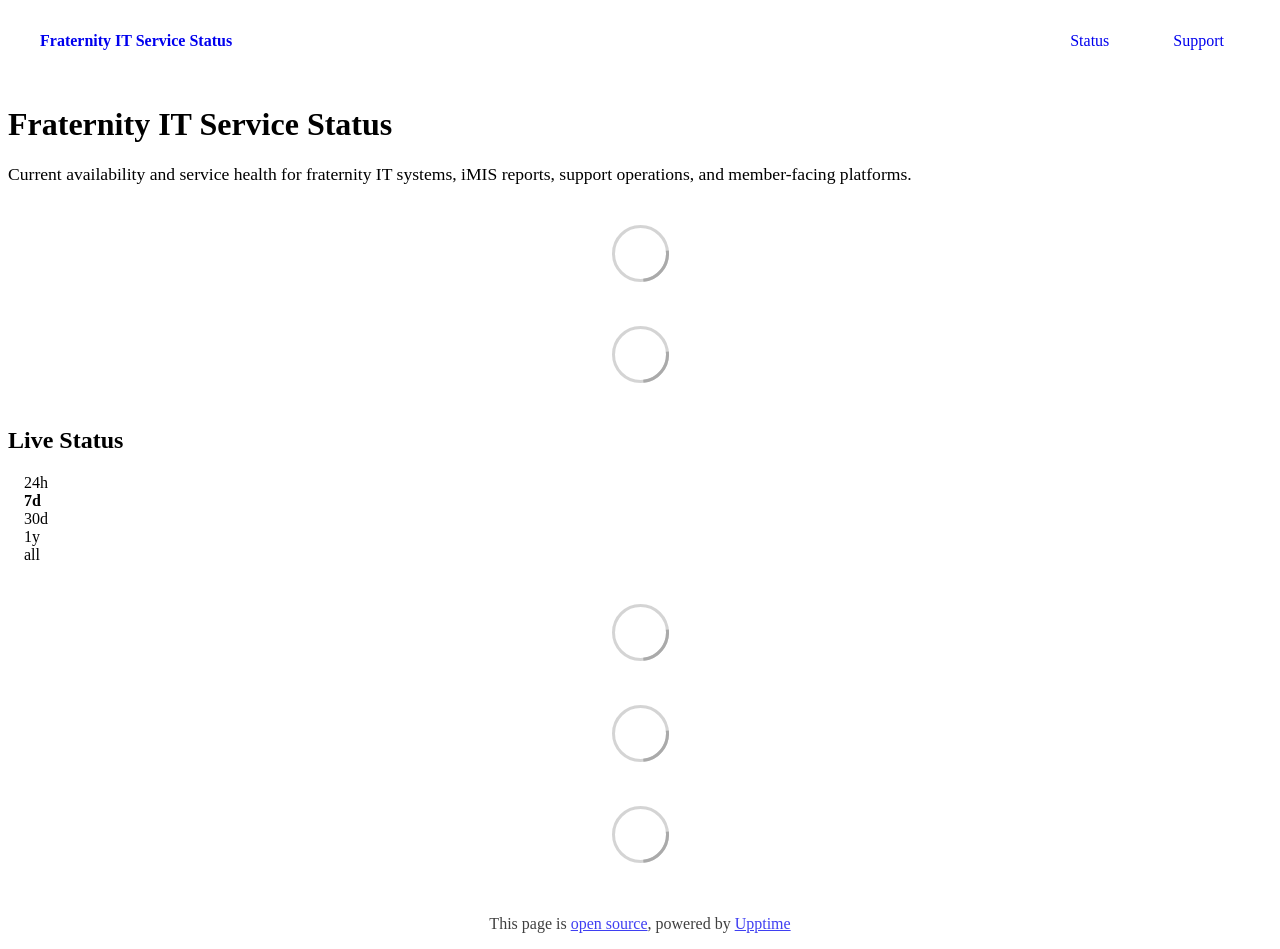
==== index.html @ b0b0da77 "deploy: 42bf5e25faa281d0a5c198d85dedfeb4c3e6a55b" ====
<!DOCTYPE html> <html lang=en> <head> <meta charset=utf-8> <meta content="width=device-width,initial-scale=1" name=viewport> <meta content=#333333 name=theme-color> <base href=/ > <link href=manifest.json rel=manifest crossorigin=use-credentials> <script>__SAPPER__={baseUrl:"",preloaded:[void 0,{}]};if('serviceWorker' in navigator)navigator.serviceWorker.register('/service-worker.js');(function(){try{eval("async function x(){}");var main="/client/client.2b1cb6ec.js"}catch(e){main="/client/legacy/client.906fc5ec.js"};var s=document.createElement("script");try{new Function("if(0)import('')")();s.src=main;s.type="module";s.crossOrigin="use-credentials";}catch(e){s.src="/client/shimport@2.0.5.js";s.setAttribute("data-main",main);}document.head.appendChild(s);}());</script> <link href=client/client-31a52aa5.css rel=stylesheet><link href=client/createOctokit-a85f76c7.css rel=stylesheet><link href=client/index-b0b6455a.css rel=stylesheet> <title>Fraternity IT Service Status</title> <script>// If `prefers-color-scheme` is not supported, fall back to light mode.
      // In this case, light.css will be downloaded with `highest` priority.
      if (typeof window !== "undefined" && typeof document !== "undefined" && "matchMedia" in window && window.matchMedia('(prefers-color-scheme: dark)').media === 'not all') {
        document.documentElement.style.display = 'none';
        document.head.insertAdjacentHTML(
          'beforeend',
          '<link rel="stylesheet" href={`${config.path}/themes/light.css`} onload="document.documentElement.style.display = \'\'">',
        );
      } </script> <link href=https://status.wrmj.io/themes/light.css rel=stylesheet media=(prefers-color-scheme:light)> <link href=https://status.wrmj.io/themes/dark.css rel=stylesheet media=(prefers-color-scheme:dark)><link href=https://status.wrmj.io/global.css rel=stylesheet><link href=https://raw.githubusercontent.com/upptime/upptime/master/assets/upptime-icon.svg rel=icon type=image/svg><link href=/logo-192.png rel=icon type=image/png> <link href=/client/client.2b1cb6ec.js rel=modulepreload as=script crossorigin=use-credentials><link href=/client/client-31a52aa5.css rel=preload as=style><link href=/client/index.9c7d6148.js rel=modulepreload as=script crossorigin=use-credentials><link href=/client/createOctokit.d3b5c1c7.js rel=modulepreload as=script crossorigin=use-credentials><link href=/client/inject_styles.803b7e80.js rel=modulepreload as=script crossorigin=use-credentials><link href=/client/createOctokit-a85f76c7.css rel=preload as=style><link href=/client/index-b0b6455a.css rel=preload as=style></head> <body> <div id=sapper> <nav class=svelte-a08hsz><div class="svelte-a08hsz container"><div><a href=https://status.wrmj.io class="svelte-a08hsz logo"><img alt="" class=svelte-a08hsz src=https://oppf.org/wp-content/uploads/oppf-shield-web-2.png> <div>Fraternity IT Service Status</div></a></div> <ul class=svelte-a08hsz><li><a href=/ class=svelte-a08hsz target=_self aria-current=page>Status</a> <li><a href=mailto:it-support@wrmj.io class=svelte-a08hsz target=_self>Support</a> </li> </ul></div> </nav> <main class=container> <header class=svelte-ngkazm><h1>Fraternity IT Service Status</h1> <p class="svelte-ngkazm lead">Current availability and service health for fraternity IT systems, iMIS reports, support operations, and member-facing platforms.</header> <section class=svelte-8lnl4f><div class="svelte-68jxue loading"><svg class=svelte-68jxue height=38 stroke=#aaa width=38 xmlns=http://www.w3.org/2000/svg><g fill=none fill-rule=evenodd><g stroke-width=2 transform="translate(1 1)"><circle cx=18 cy=18 r=18 stroke-opacity=.5></circle><path d="M36 18c0-9.94-8.06-18-18-18"><animateTransform attributeName=transform dur=1s from="0 18 18" repeatCount=indefinite to="360 18 18" type=rotate></animateTransform></path></g></g></svg></div> </section> <section class=svelte-8lnl4f><div class="svelte-68jxue loading"><svg class=svelte-68jxue height=38 stroke=#aaa width=38 xmlns=http://www.w3.org/2000/svg><g fill=none fill-rule=evenodd><g stroke-width=2 transform="translate(1 1)"><circle cx=18 cy=18 r=18 stroke-opacity=.5></circle><path d="M36 18c0-9.94-8.06-18-18-18"><animateTransform attributeName=transform dur=1s from="0 18 18" repeatCount=indefinite to="360 18 18" type=rotate></animateTransform></path></g></g></svg></div> </section> <div class="svelte-fqsq6s f changed"><h2>Live Status</h2> <form class="svelte-fqsq6s f r"><div><input class=svelte-fqsq6s id=data_day name=d type=radio value=day><label class=svelte-fqsq6s for=data_day>24h</label></div> <div><input class=svelte-fqsq6s id=data_week name=d type=radio value=week checked><label class=svelte-fqsq6s for=data_week>7d</label></div> <div><input class=svelte-fqsq6s id=data_month name=d type=radio value=month><label class=svelte-fqsq6s for=data_month>30d</label></div> <div><input class=svelte-fqsq6s id=data_year name=d type=radio value=year><label class=svelte-fqsq6s for=data_year>1y</label></div> <div><input class=svelte-fqsq6s id=data_all name=d type=radio value=all><label class=svelte-fqsq6s for=data_all>all</label></div></form></div> <section class="svelte-fqsq6s live-status"><div class="svelte-68jxue loading"><svg class=svelte-68jxue height=38 stroke=#aaa width=38 xmlns=http://www.w3.org/2000/svg><g fill=none fill-rule=evenodd><g stroke-width=2 transform="translate(1 1)"><circle cx=18 cy=18 r=18 stroke-opacity=.5></circle><path d="M36 18c0-9.94-8.06-18-18-18"><animateTransform attributeName=transform dur=1s from="0 18 18" repeatCount=indefinite to="360 18 18" type=rotate></animateTransform></path></g></g></svg></div> </section> <section><div class="svelte-68jxue loading"><svg class=svelte-68jxue height=38 stroke=#aaa width=38 xmlns=http://www.w3.org/2000/svg><g fill=none fill-rule=evenodd><g stroke-width=2 transform="translate(1 1)"><circle cx=18 cy=18 r=18 stroke-opacity=.5></circle><path d="M36 18c0-9.94-8.06-18-18-18"><animateTransform attributeName=transform dur=1s from="0 18 18" repeatCount=indefinite to="360 18 18" type=rotate></animateTransform></path></g></g></svg></div> </section> <section><div class="svelte-68jxue loading"><svg class=svelte-68jxue height=38 stroke=#aaa width=38 xmlns=http://www.w3.org/2000/svg><g fill=none fill-rule=evenodd><g stroke-width=2 transform="translate(1 1)"><circle cx=18 cy=18 r=18 stroke-opacity=.5></circle><path d="M36 18c0-9.94-8.06-18-18-18"><animateTransform attributeName=transform dur=1s from="0 18 18" repeatCount=indefinite to="360 18 18" type=rotate></animateTransform></path></g></g></svg></div></section></main> <footer class=svelte-jbr799><p>This page is <a href=https://github.com/OPPF-IHQ-IT/systems-status>open source</a>, powered by <a href=https://upptime.js.org>Upptime</a></p> </footer></div> <script> try {
        if (typeof window !== "undefined" && window.navigator && navigator.serviceWorker) {
          navigator.serviceWorker.getRegistrations().then(function (registrations) {
            for (let registration of registrations) {
              registration.unregister();
            }
          });
        }
        if (typeof window !== "undefined" && "caches" in window) {
          caches.keys().then(function (keyList) {
            return Promise.all(
              keyList.map(function (key) {
                return caches.delete(key);
              })
            );
          });
        }
      } catch (error) {} </script>
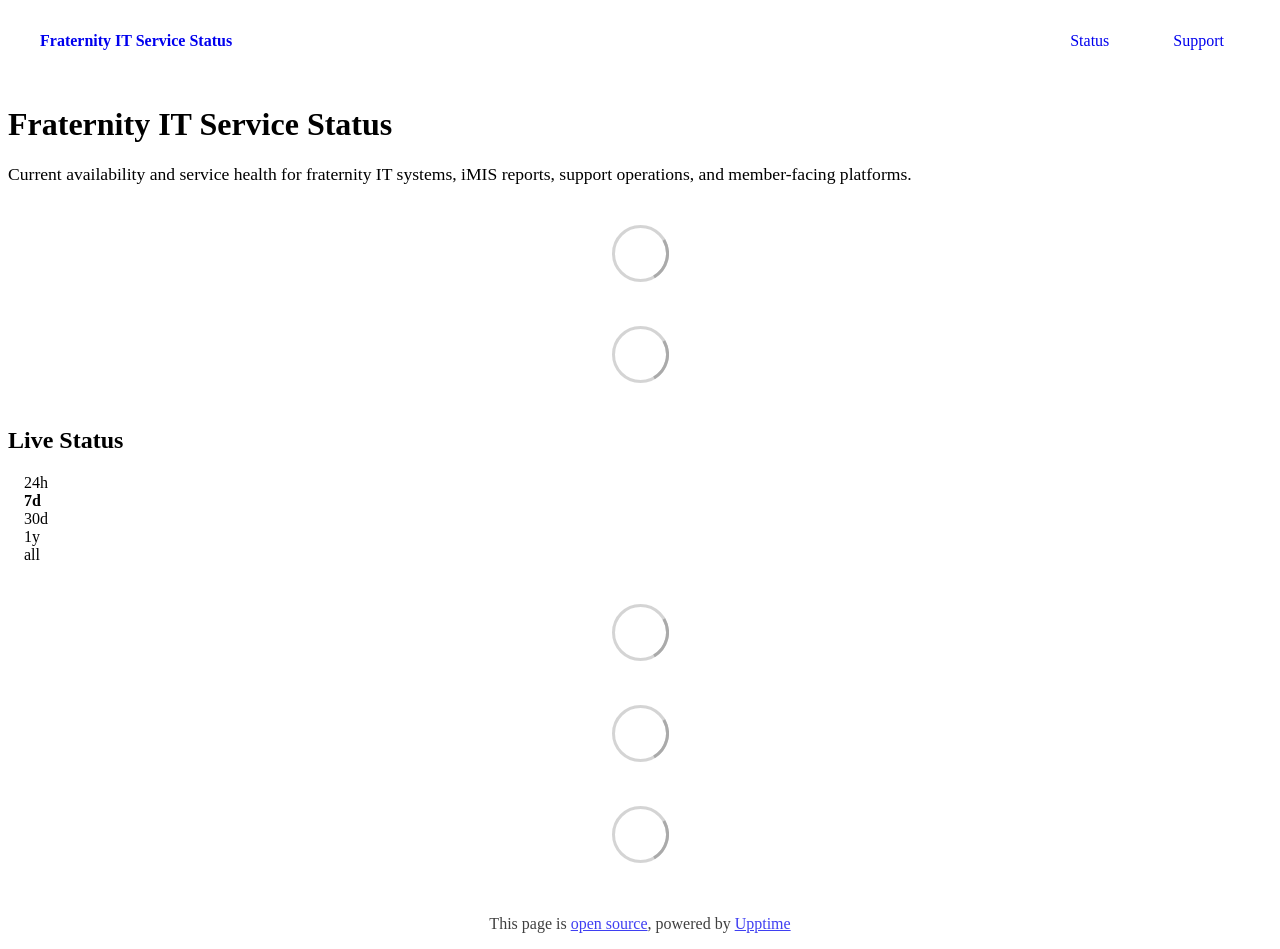
==== commit 5f0dec11: "deploy: ec41c5e2090a59d0e1f7ecd2d993145c31b30491" ====
--- a/index.html
+++ b/index.html
@@ -1,4 +1,4 @@
-<!DOCTYPE html> <html lang=en> <head> <meta charset=utf-8> <meta content="width=device-width,initial-scale=1" name=viewport> <meta content=#333333 name=theme-color> <base href=/ > <link href=manifest.json rel=manifest crossorigin=use-credentials> <script>__SAPPER__={baseUrl:"",preloaded:[void 0,{}]};if('serviceWorker' in navigator)navigator.serviceWorker.register('/service-worker.js');(function(){try{eval("async function x(){}");var main="/client/client.2b1cb6ec.js"}catch(e){main="/client/legacy/client.906fc5ec.js"};var s=document.createElement("script");try{new Function("if(0)import('')")();s.src=main;s.type="module";s.crossOrigin="use-credentials";}catch(e){s.src="/client/shimport@2.0.5.js";s.setAttribute("data-main",main);}document.head.appendChild(s);}());</script> <link href=client/client-31a52aa5.css rel=stylesheet><link href=client/createOctokit-a85f76c7.css rel=stylesheet><link href=client/index-b0b6455a.css rel=stylesheet> <title>Fraternity IT Service Status</title> <script>// If `prefers-color-scheme` is not supported, fall back to light mode.
+<!DOCTYPE html> <html lang=en> <head> <meta charset=utf-8> <meta content="width=device-width,initial-scale=1" name=viewport> <meta content=#333333 name=theme-color> <base href=/ > <link href=manifest.json rel=manifest crossorigin=use-credentials> <script>__SAPPER__={baseUrl:"",preloaded:[void 0,{}]};if('serviceWorker' in navigator)navigator.serviceWorker.register('/service-worker.js');(function(){try{eval("async function x(){}");var main="/client/client.2b1cb6ec.js"}catch(e){main="/client/legacy/client.a2da4212.js"};var s=document.createElement("script");try{new Function("if(0)import('')")();s.src=main;s.type="module";s.crossOrigin="use-credentials";}catch(e){s.src="/client/shimport@2.0.5.js";s.setAttribute("data-main",main);}document.head.appendChild(s);}());</script> <link href=client/client-31a52aa5.css rel=stylesheet><link href=client/createOctokit-a85f76c7.css rel=stylesheet><link href=client/index-b0b6455a.css rel=stylesheet> <title>Fraternity IT Service Status</title> <script>// If `prefers-color-scheme` is not supported, fall back to light mode.
       // In this case, light.css will be downloaded with `highest` priority.
       if (typeof window !== "undefined" && typeof document !== "undefined" && "matchMedia" in window && window.matchMedia('(prefers-color-scheme: dark)').media === 'not all') {
         document.documentElement.style.display = 'none';
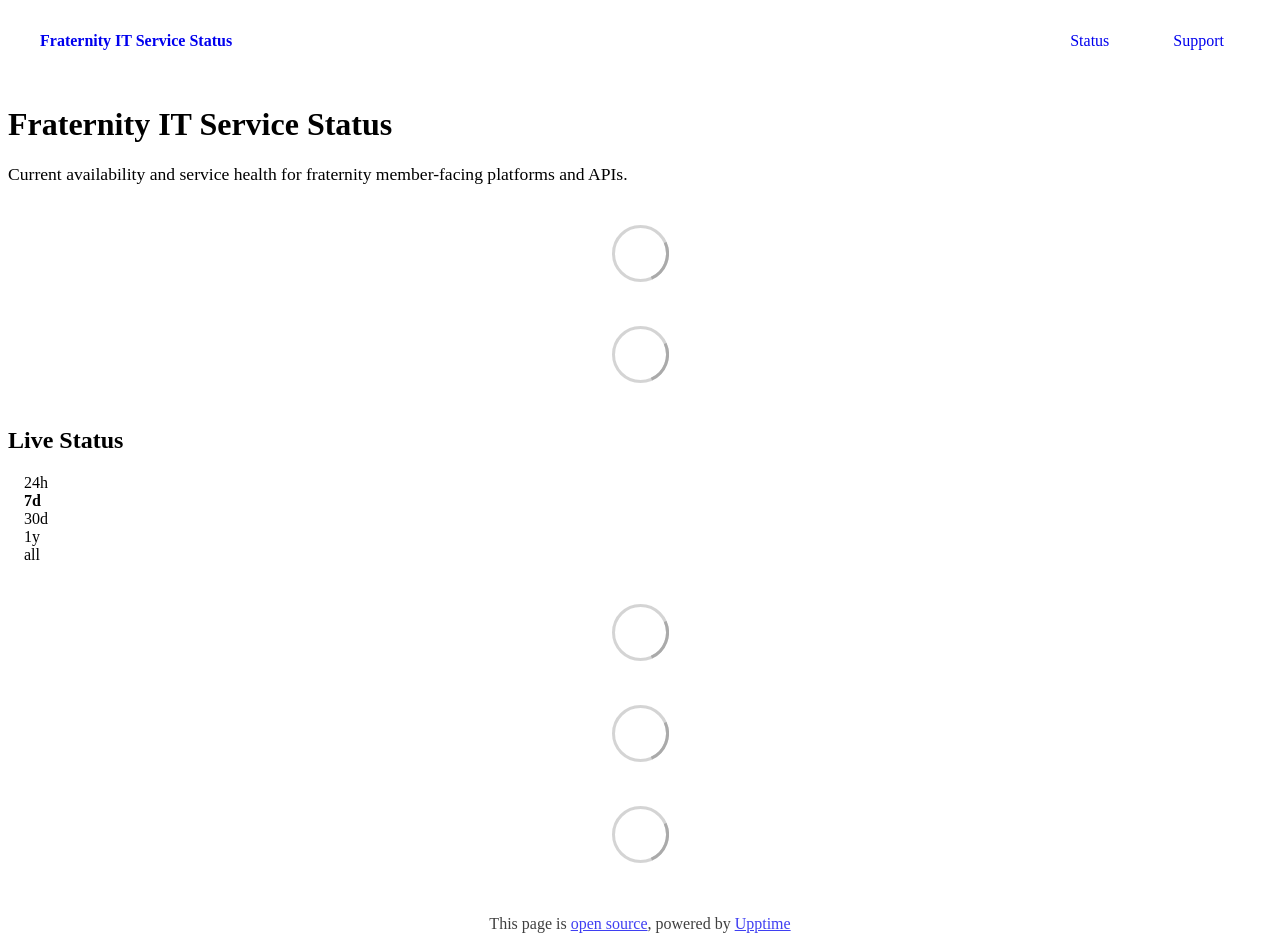
==== commit aaf8bc17: "deploy: 7760c6b9461f5a4e7011f7f55195d3c3cdea0be1" ====
--- a/index.html
+++ b/index.html
@@ -1,4 +1,4 @@
-<!DOCTYPE html> <html lang=en> <head> <meta charset=utf-8> <meta content="width=device-width,initial-scale=1" name=viewport> <meta content=#333333 name=theme-color> <base href=/ > <link href=manifest.json rel=manifest crossorigin=use-credentials> <script>__SAPPER__={baseUrl:"",preloaded:[void 0,{}]};if('serviceWorker' in navigator)navigator.serviceWorker.register('/service-worker.js');(function(){try{eval("async function x(){}");var main="/client/client.2b1cb6ec.js"}catch(e){main="/client/legacy/client.a2da4212.js"};var s=document.createElement("script");try{new Function("if(0)import('')")();s.src=main;s.type="module";s.crossOrigin="use-credentials";}catch(e){s.src="/client/shimport@2.0.5.js";s.setAttribute("data-main",main);}document.head.appendChild(s);}());</script> <link href=client/client-31a52aa5.css rel=stylesheet><link href=client/createOctokit-a85f76c7.css rel=stylesheet><link href=client/index-b0b6455a.css rel=stylesheet> <title>Fraternity IT Service Status</title> <script>// If `prefers-color-scheme` is not supported, fall back to light mode.
+<!DOCTYPE html> <html lang=en> <head> <meta charset=utf-8> <meta content="width=device-width,initial-scale=1" name=viewport> <meta content=#333333 name=theme-color> <base href=/ > <link href=manifest.json rel=manifest crossorigin=use-credentials> <script>__SAPPER__={baseUrl:"",preloaded:[void 0,{}]};if('serviceWorker' in navigator)navigator.serviceWorker.register('/service-worker.js');(function(){try{eval("async function x(){}");var main="/client/client.35278846.js"}catch(e){main="/client/legacy/client.64f7a149.js"};var s=document.createElement("script");try{new Function("if(0)import('')")();s.src=main;s.type="module";s.crossOrigin="use-credentials";}catch(e){s.src="/client/shimport@2.0.5.js";s.setAttribute("data-main",main);}document.head.appendChild(s);}());</script> <link href=client/client-31a52aa5.css rel=stylesheet><link href=client/createOctokit-a85f76c7.css rel=stylesheet><link href=client/index-b0b6455a.css rel=stylesheet> <title>Fraternity IT Service Status</title> <script>// If `prefers-color-scheme` is not supported, fall back to light mode.
       // In this case, light.css will be downloaded with `highest` priority.
       if (typeof window !== "undefined" && typeof document !== "undefined" && "matchMedia" in window && window.matchMedia('(prefers-color-scheme: dark)').media === 'not all') {
         document.documentElement.style.display = 'none';
@@ -6,7 +6,7 @@
           'beforeend',
           '<link rel="stylesheet" href={`${config.path}/themes/light.css`} onload="document.documentElement.style.display = \'\'">',
         );
-      } </script> <link href=https://status.wrmj.io/themes/light.css rel=stylesheet media=(prefers-color-scheme:light)> <link href=https://status.wrmj.io/themes/dark.css rel=stylesheet media=(prefers-color-scheme:dark)><link href=https://status.wrmj.io/global.css rel=stylesheet><link href=https://raw.githubusercontent.com/upptime/upptime/master/assets/upptime-icon.svg rel=icon type=image/svg><link href=/logo-192.png rel=icon type=image/png> <link href=/client/client.2b1cb6ec.js rel=modulepreload as=script crossorigin=use-credentials><link href=/client/client-31a52aa5.css rel=preload as=style><link href=/client/index.9c7d6148.js rel=modulepreload as=script crossorigin=use-credentials><link href=/client/createOctokit.d3b5c1c7.js rel=modulepreload as=script crossorigin=use-credentials><link href=/client/inject_styles.803b7e80.js rel=modulepreload as=script crossorigin=use-credentials><link href=/client/createOctokit-a85f76c7.css rel=preload as=style><link href=/client/index-b0b6455a.css rel=preload as=style></head> <body> <div id=sapper> <nav class=svelte-a08hsz><div class="svelte-a08hsz container"><div><a href=https://status.wrmj.io class="svelte-a08hsz logo"><img alt="" class=svelte-a08hsz src=https://oppf.org/wp-content/uploads/oppf-shield-web-2.png> <div>Fraternity IT Service Status</div></a></div> <ul class=svelte-a08hsz><li><a href=/ class=svelte-a08hsz target=_self aria-current=page>Status</a> <li><a href=mailto:it-support@wrmj.io class=svelte-a08hsz target=_self>Support</a> </li> </ul></div> </nav> <main class=container> <header class=svelte-ngkazm><h1>Fraternity IT Service Status</h1> <p class="svelte-ngkazm lead">Current availability and service health for fraternity IT systems, iMIS reports, support operations, and member-facing platforms.</header> <section class=svelte-8lnl4f><div class="svelte-68jxue loading"><svg class=svelte-68jxue height=38 stroke=#aaa width=38 xmlns=http://www.w3.org/2000/svg><g fill=none fill-rule=evenodd><g stroke-width=2 transform="translate(1 1)"><circle cx=18 cy=18 r=18 stroke-opacity=.5></circle><path d="M36 18c0-9.94-8.06-18-18-18"><animateTransform attributeName=transform dur=1s from="0 18 18" repeatCount=indefinite to="360 18 18" type=rotate></animateTransform></path></g></g></svg></div> </section> <section class=svelte-8lnl4f><div class="svelte-68jxue loading"><svg class=svelte-68jxue height=38 stroke=#aaa width=38 xmlns=http://www.w3.org/2000/svg><g fill=none fill-rule=evenodd><g stroke-width=2 transform="translate(1 1)"><circle cx=18 cy=18 r=18 stroke-opacity=.5></circle><path d="M36 18c0-9.94-8.06-18-18-18"><animateTransform attributeName=transform dur=1s from="0 18 18" repeatCount=indefinite to="360 18 18" type=rotate></animateTransform></path></g></g></svg></div> </section> <div class="svelte-fqsq6s f changed"><h2>Live Status</h2> <form class="svelte-fqsq6s f r"><div><input class=svelte-fqsq6s id=data_day name=d type=radio value=day><label class=svelte-fqsq6s for=data_day>24h</label></div> <div><input class=svelte-fqsq6s id=data_week name=d type=radio value=week checked><label class=svelte-fqsq6s for=data_week>7d</label></div> <div><input class=svelte-fqsq6s id=data_month name=d type=radio value=month><label class=svelte-fqsq6s for=data_month>30d</label></div> <div><input class=svelte-fqsq6s id=data_year name=d type=radio value=year><label class=svelte-fqsq6s for=data_year>1y</label></div> <div><input class=svelte-fqsq6s id=data_all name=d type=radio value=all><label class=svelte-fqsq6s for=data_all>all</label></div></form></div> <section class="svelte-fqsq6s live-status"><div class="svelte-68jxue loading"><svg class=svelte-68jxue height=38 stroke=#aaa width=38 xmlns=http://www.w3.org/2000/svg><g fill=none fill-rule=evenodd><g stroke-width=2 transform="translate(1 1)"><circle cx=18 cy=18 r=18 stroke-opacity=.5></circle><path d="M36 18c0-9.94-8.06-18-18-18"><animateTransform attributeName=transform dur=1s from="0 18 18" repeatCount=indefinite to="360 18 18" type=rotate></animateTransform></path></g></g></svg></div> </section> <section><div class="svelte-68jxue loading"><svg class=svelte-68jxue height=38 stroke=#aaa width=38 xmlns=http://www.w3.org/2000/svg><g fill=none fill-rule=evenodd><g stroke-width=2 transform="translate(1 1)"><circle cx=18 cy=18 r=18 stroke-opacity=.5></circle><path d="M36 18c0-9.94-8.06-18-18-18"><animateTransform attributeName=transform dur=1s from="0 18 18" repeatCount=indefinite to="360 18 18" type=rotate></animateTransform></path></g></g></svg></div> </section> <section><div class="svelte-68jxue loading"><svg class=svelte-68jxue height=38 stroke=#aaa width=38 xmlns=http://www.w3.org/2000/svg><g fill=none fill-rule=evenodd><g stroke-width=2 transform="translate(1 1)"><circle cx=18 cy=18 r=18 stroke-opacity=.5></circle><path d="M36 18c0-9.94-8.06-18-18-18"><animateTransform attributeName=transform dur=1s from="0 18 18" repeatCount=indefinite to="360 18 18" type=rotate></animateTransform></path></g></g></svg></div></section></main> <footer class=svelte-jbr799><p>This page is <a href=https://github.com/OPPF-IHQ-IT/systems-status>open source</a>, powered by <a href=https://upptime.js.org>Upptime</a></p> </footer></div> <script> try {
+      } </script> <link href=https://status.wrmj.io/themes/light.css rel=stylesheet media=(prefers-color-scheme:light)> <link href=https://status.wrmj.io/themes/dark.css rel=stylesheet media=(prefers-color-scheme:dark)><link href=https://status.wrmj.io/global.css rel=stylesheet><link href=https://raw.githubusercontent.com/upptime/upptime/master/assets/upptime-icon.svg rel=icon type=image/svg><link href=/logo-192.png rel=icon type=image/png> <link href=/client/client.35278846.js rel=modulepreload as=script crossorigin=use-credentials><link href=/client/client-31a52aa5.css rel=preload as=style><link href=/client/index.d49873ec.js rel=modulepreload as=script crossorigin=use-credentials><link href=/client/createOctokit.ab8d1c0b.js rel=modulepreload as=script crossorigin=use-credentials><link href=/client/inject_styles.803b7e80.js rel=modulepreload as=script crossorigin=use-credentials><link href=/client/createOctokit-a85f76c7.css rel=preload as=style><link href=/client/index-b0b6455a.css rel=preload as=style></head> <body> <div id=sapper> <nav class=svelte-a08hsz><div class="svelte-a08hsz container"><div><a href=https://status.wrmj.io class="svelte-a08hsz logo"><img alt="" class=svelte-a08hsz src=https://oppf.org/wp-content/uploads/oppf-shield-web-2.png> <div>Fraternity IT Service Status</div></a></div> <ul class=svelte-a08hsz><li><a href=/ class=svelte-a08hsz target=_self aria-current=page>Status</a> <li><a href=mailto:it-support@wrmj.io class=svelte-a08hsz target=_self>Support</a> </li> </ul></div> </nav> <main class=container> <header class=svelte-ngkazm><h1>Fraternity IT Service Status</h1> <p class="svelte-ngkazm lead">Current availability and service health for fraternity member-facing platforms and APIs.</header> <section class=svelte-8lnl4f><div class="svelte-68jxue loading"><svg class=svelte-68jxue height=38 stroke=#aaa width=38 xmlns=http://www.w3.org/2000/svg><g fill=none fill-rule=evenodd><g stroke-width=2 transform="translate(1 1)"><circle cx=18 cy=18 r=18 stroke-opacity=.5></circle><path d="M36 18c0-9.94-8.06-18-18-18"><animateTransform attributeName=transform dur=1s from="0 18 18" repeatCount=indefinite to="360 18 18" type=rotate></animateTransform></path></g></g></svg></div> </section> <section class=svelte-8lnl4f><div class="svelte-68jxue loading"><svg class=svelte-68jxue height=38 stroke=#aaa width=38 xmlns=http://www.w3.org/2000/svg><g fill=none fill-rule=evenodd><g stroke-width=2 transform="translate(1 1)"><circle cx=18 cy=18 r=18 stroke-opacity=.5></circle><path d="M36 18c0-9.94-8.06-18-18-18"><animateTransform attributeName=transform dur=1s from="0 18 18" repeatCount=indefinite to="360 18 18" type=rotate></animateTransform></path></g></g></svg></div> </section> <div class="svelte-fqsq6s f changed"><h2>Live Status</h2> <form class="svelte-fqsq6s f r"><div><input class=svelte-fqsq6s id=data_day name=d type=radio value=day><label class=svelte-fqsq6s for=data_day>24h</label></div> <div><input class=svelte-fqsq6s id=data_week name=d type=radio value=week checked><label class=svelte-fqsq6s for=data_week>7d</label></div> <div><input class=svelte-fqsq6s id=data_month name=d type=radio value=month><label class=svelte-fqsq6s for=data_month>30d</label></div> <div><input class=svelte-fqsq6s id=data_year name=d type=radio value=year><label class=svelte-fqsq6s for=data_year>1y</label></div> <div><input class=svelte-fqsq6s id=data_all name=d type=radio value=all><label class=svelte-fqsq6s for=data_all>all</label></div></form></div> <section class="svelte-fqsq6s live-status"><div class="svelte-68jxue loading"><svg class=svelte-68jxue height=38 stroke=#aaa width=38 xmlns=http://www.w3.org/2000/svg><g fill=none fill-rule=evenodd><g stroke-width=2 transform="translate(1 1)"><circle cx=18 cy=18 r=18 stroke-opacity=.5></circle><path d="M36 18c0-9.94-8.06-18-18-18"><animateTransform attributeName=transform dur=1s from="0 18 18" repeatCount=indefinite to="360 18 18" type=rotate></animateTransform></path></g></g></svg></div> </section> <section><div class="svelte-68jxue loading"><svg class=svelte-68jxue height=38 stroke=#aaa width=38 xmlns=http://www.w3.org/2000/svg><g fill=none fill-rule=evenodd><g stroke-width=2 transform="translate(1 1)"><circle cx=18 cy=18 r=18 stroke-opacity=.5></circle><path d="M36 18c0-9.94-8.06-18-18-18"><animateTransform attributeName=transform dur=1s from="0 18 18" repeatCount=indefinite to="360 18 18" type=rotate></animateTransform></path></g></g></svg></div> </section> <section><div class="svelte-68jxue loading"><svg class=svelte-68jxue height=38 stroke=#aaa width=38 xmlns=http://www.w3.org/2000/svg><g fill=none fill-rule=evenodd><g stroke-width=2 transform="translate(1 1)"><circle cx=18 cy=18 r=18 stroke-opacity=.5></circle><path d="M36 18c0-9.94-8.06-18-18-18"><animateTransform attributeName=transform dur=1s from="0 18 18" repeatCount=indefinite to="360 18 18" type=rotate></animateTransform></path></g></g></svg></div></section></main> <footer class=svelte-jbr799><p>This page is <a href=https://github.com/OPPF-IHQ-IT/systems-status>open source</a>, powered by <a href=https://upptime.js.org>Upptime</a></p> </footer></div> <script> try {
         if (typeof window !== "undefined" && window.navigator && navigator.serviceWorker) {
           navigator.serviceWorker.getRegistrations().then(function (registrations) {
             for (let registration of registrations) {
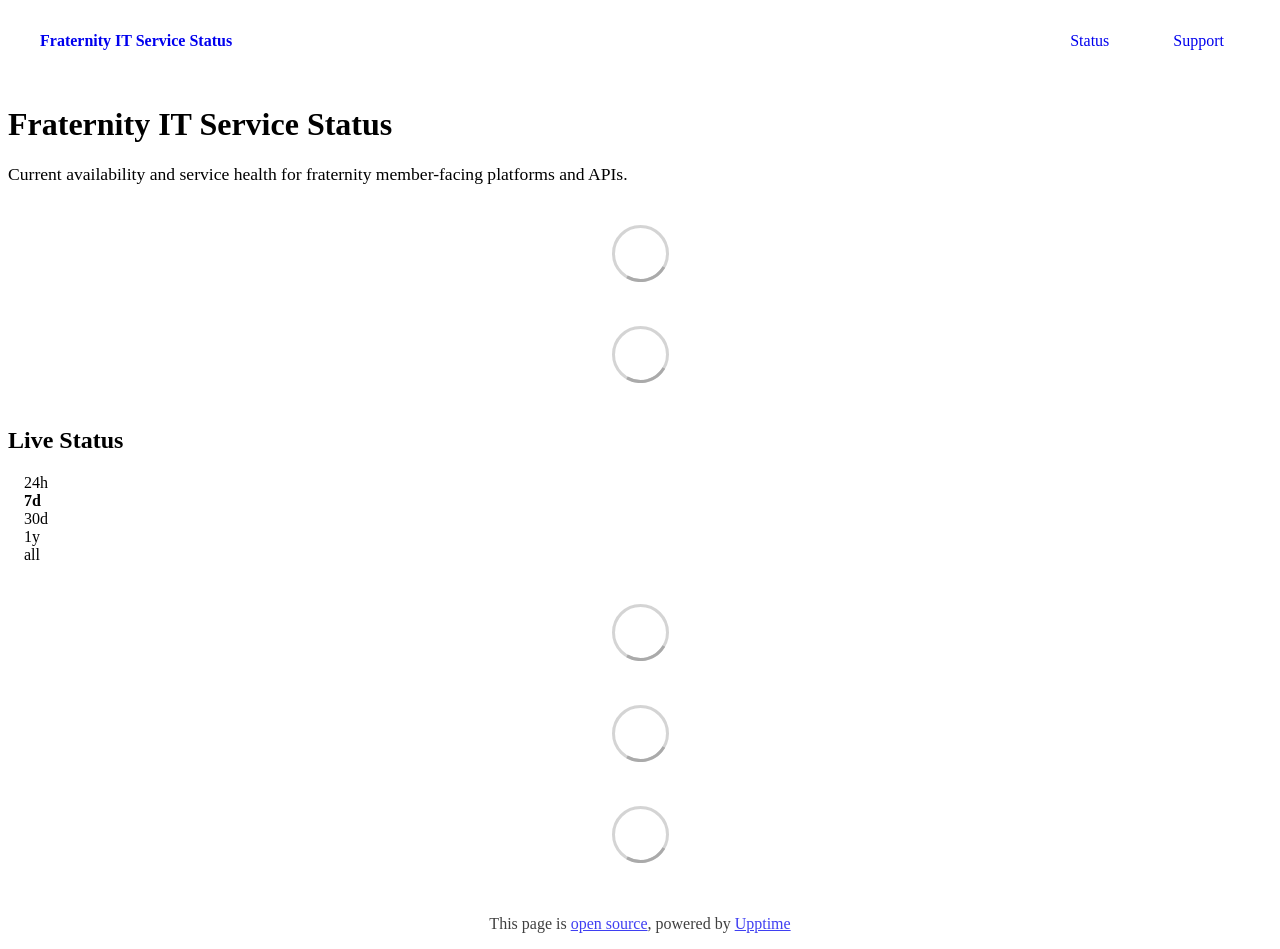
==== commit 65729c8d: "deploy: ec4d8914435dc02981bef9e3e8ec72df1ac60eb3" ====
--- a/index.html
+++ b/index.html
@@ -1,4 +1,4 @@
-<!DOCTYPE html> <html lang=en> <head> <meta charset=utf-8> <meta content="width=device-width,initial-scale=1" name=viewport> <meta content=#333333 name=theme-color> <base href=/ > <link href=manifest.json rel=manifest crossorigin=use-credentials> <script>__SAPPER__={baseUrl:"",preloaded:[void 0,{}]};if('serviceWorker' in navigator)navigator.serviceWorker.register('/service-worker.js');(function(){try{eval("async function x(){}");var main="/client/client.35278846.js"}catch(e){main="/client/legacy/client.64f7a149.js"};var s=document.createElement("script");try{new Function("if(0)import('')")();s.src=main;s.type="module";s.crossOrigin="use-credentials";}catch(e){s.src="/client/shimport@2.0.5.js";s.setAttribute("data-main",main);}document.head.appendChild(s);}());</script> <link href=client/client-31a52aa5.css rel=stylesheet><link href=client/createOctokit-a85f76c7.css rel=stylesheet><link href=client/index-b0b6455a.css rel=stylesheet> <title>Fraternity IT Service Status</title> <script>// If `prefers-color-scheme` is not supported, fall back to light mode.
+<!DOCTYPE html> <html lang=en> <head> <meta charset=utf-8> <meta content="width=device-width,initial-scale=1" name=viewport> <meta content=#333333 name=theme-color> <base href=/ > <link href=manifest.json rel=manifest crossorigin=use-credentials> <script>__SAPPER__={baseUrl:"",preloaded:[void 0,{}]};if('serviceWorker' in navigator)navigator.serviceWorker.register('/service-worker.js');(function(){try{eval("async function x(){}");var main="/client/client.e445896e.js"}catch(e){main="/client/legacy/client.e6bdb3d7.js"};var s=document.createElement("script");try{new Function("if(0)import('')")();s.src=main;s.type="module";s.crossOrigin="use-credentials";}catch(e){s.src="/client/shimport@2.0.5.js";s.setAttribute("data-main",main);}document.head.appendChild(s);}());</script> <link href=client/client-31a52aa5.css rel=stylesheet><link href=client/createOctokit-a85f76c7.css rel=stylesheet><link href=client/index-b0b6455a.css rel=stylesheet> <title>Fraternity IT Service Status</title> <script>// If `prefers-color-scheme` is not supported, fall back to light mode.
       // In this case, light.css will be downloaded with `highest` priority.
       if (typeof window !== "undefined" && typeof document !== "undefined" && "matchMedia" in window && window.matchMedia('(prefers-color-scheme: dark)').media === 'not all') {
         document.documentElement.style.display = 'none';
@@ -6,7 +6,7 @@
           'beforeend',
           '<link rel="stylesheet" href={`${config.path}/themes/light.css`} onload="document.documentElement.style.display = \'\'">',
         );
-      } </script> <link href=https://status.wrmj.io/themes/light.css rel=stylesheet media=(prefers-color-scheme:light)> <link href=https://status.wrmj.io/themes/dark.css rel=stylesheet media=(prefers-color-scheme:dark)><link href=https://status.wrmj.io/global.css rel=stylesheet><link href=https://raw.githubusercontent.com/upptime/upptime/master/assets/upptime-icon.svg rel=icon type=image/svg><link href=/logo-192.png rel=icon type=image/png> <link href=/client/client.35278846.js rel=modulepreload as=script crossorigin=use-credentials><link href=/client/client-31a52aa5.css rel=preload as=style><link href=/client/index.d49873ec.js rel=modulepreload as=script crossorigin=use-credentials><link href=/client/createOctokit.ab8d1c0b.js rel=modulepreload as=script crossorigin=use-credentials><link href=/client/inject_styles.803b7e80.js rel=modulepreload as=script crossorigin=use-credentials><link href=/client/createOctokit-a85f76c7.css rel=preload as=style><link href=/client/index-b0b6455a.css rel=preload as=style></head> <body> <div id=sapper> <nav class=svelte-a08hsz><div class="svelte-a08hsz container"><div><a href=https://status.wrmj.io class="svelte-a08hsz logo"><img alt="" class=svelte-a08hsz src=https://oppf.org/wp-content/uploads/oppf-shield-web-2.png> <div>Fraternity IT Service Status</div></a></div> <ul class=svelte-a08hsz><li><a href=/ class=svelte-a08hsz target=_self aria-current=page>Status</a> <li><a href=mailto:it-support@wrmj.io class=svelte-a08hsz target=_self>Support</a> </li> </ul></div> </nav> <main class=container> <header class=svelte-ngkazm><h1>Fraternity IT Service Status</h1> <p class="svelte-ngkazm lead">Current availability and service health for fraternity member-facing platforms and APIs.</header> <section class=svelte-8lnl4f><div class="svelte-68jxue loading"><svg class=svelte-68jxue height=38 stroke=#aaa width=38 xmlns=http://www.w3.org/2000/svg><g fill=none fill-rule=evenodd><g stroke-width=2 transform="translate(1 1)"><circle cx=18 cy=18 r=18 stroke-opacity=.5></circle><path d="M36 18c0-9.94-8.06-18-18-18"><animateTransform attributeName=transform dur=1s from="0 18 18" repeatCount=indefinite to="360 18 18" type=rotate></animateTransform></path></g></g></svg></div> </section> <section class=svelte-8lnl4f><div class="svelte-68jxue loading"><svg class=svelte-68jxue height=38 stroke=#aaa width=38 xmlns=http://www.w3.org/2000/svg><g fill=none fill-rule=evenodd><g stroke-width=2 transform="translate(1 1)"><circle cx=18 cy=18 r=18 stroke-opacity=.5></circle><path d="M36 18c0-9.94-8.06-18-18-18"><animateTransform attributeName=transform dur=1s from="0 18 18" repeatCount=indefinite to="360 18 18" type=rotate></animateTransform></path></g></g></svg></div> </section> <div class="svelte-fqsq6s f changed"><h2>Live Status</h2> <form class="svelte-fqsq6s f r"><div><input class=svelte-fqsq6s id=data_day name=d type=radio value=day><label class=svelte-fqsq6s for=data_day>24h</label></div> <div><input class=svelte-fqsq6s id=data_week name=d type=radio value=week checked><label class=svelte-fqsq6s for=data_week>7d</label></div> <div><input class=svelte-fqsq6s id=data_month name=d type=radio value=month><label class=svelte-fqsq6s for=data_month>30d</label></div> <div><input class=svelte-fqsq6s id=data_year name=d type=radio value=year><label class=svelte-fqsq6s for=data_year>1y</label></div> <div><input class=svelte-fqsq6s id=data_all name=d type=radio value=all><label class=svelte-fqsq6s for=data_all>all</label></div></form></div> <section class="svelte-fqsq6s live-status"><div class="svelte-68jxue loading"><svg class=svelte-68jxue height=38 stroke=#aaa width=38 xmlns=http://www.w3.org/2000/svg><g fill=none fill-rule=evenodd><g stroke-width=2 transform="translate(1 1)"><circle cx=18 cy=18 r=18 stroke-opacity=.5></circle><path d="M36 18c0-9.94-8.06-18-18-18"><animateTransform attributeName=transform dur=1s from="0 18 18" repeatCount=indefinite to="360 18 18" type=rotate></animateTransform></path></g></g></svg></div> </section> <section><div class="svelte-68jxue loading"><svg class=svelte-68jxue height=38 stroke=#aaa width=38 xmlns=http://www.w3.org/2000/svg><g fill=none fill-rule=evenodd><g stroke-width=2 transform="translate(1 1)"><circle cx=18 cy=18 r=18 stroke-opacity=.5></circle><path d="M36 18c0-9.94-8.06-18-18-18"><animateTransform attributeName=transform dur=1s from="0 18 18" repeatCount=indefinite to="360 18 18" type=rotate></animateTransform></path></g></g></svg></div> </section> <section><div class="svelte-68jxue loading"><svg class=svelte-68jxue height=38 stroke=#aaa width=38 xmlns=http://www.w3.org/2000/svg><g fill=none fill-rule=evenodd><g stroke-width=2 transform="translate(1 1)"><circle cx=18 cy=18 r=18 stroke-opacity=.5></circle><path d="M36 18c0-9.94-8.06-18-18-18"><animateTransform attributeName=transform dur=1s from="0 18 18" repeatCount=indefinite to="360 18 18" type=rotate></animateTransform></path></g></g></svg></div></section></main> <footer class=svelte-jbr799><p>This page is <a href=https://github.com/OPPF-IHQ-IT/systems-status>open source</a>, powered by <a href=https://upptime.js.org>Upptime</a></p> </footer></div> <script> try {
+      } </script> <link href=https://status.oppf.org/themes/light.css rel=stylesheet media=(prefers-color-scheme:light)> <link href=https://status.oppf.org/themes/dark.css rel=stylesheet media=(prefers-color-scheme:dark)><link href=https://status.oppf.org/global.css rel=stylesheet><link href=https://raw.githubusercontent.com/upptime/upptime/master/assets/upptime-icon.svg rel=icon type=image/svg><link href=/logo-192.png rel=icon type=image/png> <link href=/client/client.e445896e.js rel=modulepreload as=script crossorigin=use-credentials><link href=/client/client-31a52aa5.css rel=preload as=style><link href=/client/index.b0f97f96.js rel=modulepreload as=script crossorigin=use-credentials><link href=/client/createOctokit.c93c7c1f.js rel=modulepreload as=script crossorigin=use-credentials><link href=/client/inject_styles.803b7e80.js rel=modulepreload as=script crossorigin=use-credentials><link href=/client/createOctokit-a85f76c7.css rel=preload as=style><link href=/client/index-b0b6455a.css rel=preload as=style></head> <body> <div id=sapper> <nav class=svelte-a08hsz><div class="svelte-a08hsz container"><div><a href=https://status.oppf.org class="svelte-a08hsz logo"><img alt="" class=svelte-a08hsz src=https://oppf.org/wp-content/uploads/oppf-shield-web-2.png> <div>Fraternity IT Service Status</div></a></div> <ul class=svelte-a08hsz><li><a href=/ class=svelte-a08hsz target=_self aria-current=page>Status</a> <li><a href=mailto:it-support@wrmj.io class=svelte-a08hsz target=_self>Support</a> </li> </ul></div> </nav> <main class=container> <header class=svelte-ngkazm><h1>Fraternity IT Service Status</h1> <p class="svelte-ngkazm lead">Current availability and service health for fraternity member-facing platforms and APIs.</header> <section class=svelte-8lnl4f><div class="svelte-68jxue loading"><svg class=svelte-68jxue height=38 stroke=#aaa width=38 xmlns=http://www.w3.org/2000/svg><g fill=none fill-rule=evenodd><g stroke-width=2 transform="translate(1 1)"><circle cx=18 cy=18 r=18 stroke-opacity=.5></circle><path d="M36 18c0-9.94-8.06-18-18-18"><animateTransform attributeName=transform dur=1s from="0 18 18" repeatCount=indefinite to="360 18 18" type=rotate></animateTransform></path></g></g></svg></div> </section> <section class=svelte-8lnl4f><div class="svelte-68jxue loading"><svg class=svelte-68jxue height=38 stroke=#aaa width=38 xmlns=http://www.w3.org/2000/svg><g fill=none fill-rule=evenodd><g stroke-width=2 transform="translate(1 1)"><circle cx=18 cy=18 r=18 stroke-opacity=.5></circle><path d="M36 18c0-9.94-8.06-18-18-18"><animateTransform attributeName=transform dur=1s from="0 18 18" repeatCount=indefinite to="360 18 18" type=rotate></animateTransform></path></g></g></svg></div> </section> <div class="svelte-fqsq6s f changed"><h2>Live Status</h2> <form class="svelte-fqsq6s f r"><div><input class=svelte-fqsq6s id=data_day name=d type=radio value=day><label class=svelte-fqsq6s for=data_day>24h</label></div> <div><input class=svelte-fqsq6s id=data_week name=d type=radio value=week checked><label class=svelte-fqsq6s for=data_week>7d</label></div> <div><input class=svelte-fqsq6s id=data_month name=d type=radio value=month><label class=svelte-fqsq6s for=data_month>30d</label></div> <div><input class=svelte-fqsq6s id=data_year name=d type=radio value=year><label class=svelte-fqsq6s for=data_year>1y</label></div> <div><input class=svelte-fqsq6s id=data_all name=d type=radio value=all><label class=svelte-fqsq6s for=data_all>all</label></div></form></div> <section class="svelte-fqsq6s live-status"><div class="svelte-68jxue loading"><svg class=svelte-68jxue height=38 stroke=#aaa width=38 xmlns=http://www.w3.org/2000/svg><g fill=none fill-rule=evenodd><g stroke-width=2 transform="translate(1 1)"><circle cx=18 cy=18 r=18 stroke-opacity=.5></circle><path d="M36 18c0-9.94-8.06-18-18-18"><animateTransform attributeName=transform dur=1s from="0 18 18" repeatCount=indefinite to="360 18 18" type=rotate></animateTransform></path></g></g></svg></div> </section> <section><div class="svelte-68jxue loading"><svg class=svelte-68jxue height=38 stroke=#aaa width=38 xmlns=http://www.w3.org/2000/svg><g fill=none fill-rule=evenodd><g stroke-width=2 transform="translate(1 1)"><circle cx=18 cy=18 r=18 stroke-opacity=.5></circle><path d="M36 18c0-9.94-8.06-18-18-18"><animateTransform attributeName=transform dur=1s from="0 18 18" repeatCount=indefinite to="360 18 18" type=rotate></animateTransform></path></g></g></svg></div> </section> <section><div class="svelte-68jxue loading"><svg class=svelte-68jxue height=38 stroke=#aaa width=38 xmlns=http://www.w3.org/2000/svg><g fill=none fill-rule=evenodd><g stroke-width=2 transform="translate(1 1)"><circle cx=18 cy=18 r=18 stroke-opacity=.5></circle><path d="M36 18c0-9.94-8.06-18-18-18"><animateTransform attributeName=transform dur=1s from="0 18 18" repeatCount=indefinite to="360 18 18" type=rotate></animateTransform></path></g></g></svg></div></section></main> <footer class=svelte-jbr799><p>This page is <a href=https://github.com/OPPF-IHQ-IT/systems-status>open source</a>, powered by <a href=https://upptime.js.org>Upptime</a></p> </footer></div> <script> try {
         if (typeof window !== "undefined" && window.navigator && navigator.serviceWorker) {
           navigator.serviceWorker.getRegistrations().then(function (registrations) {
             for (let registration of registrations) {
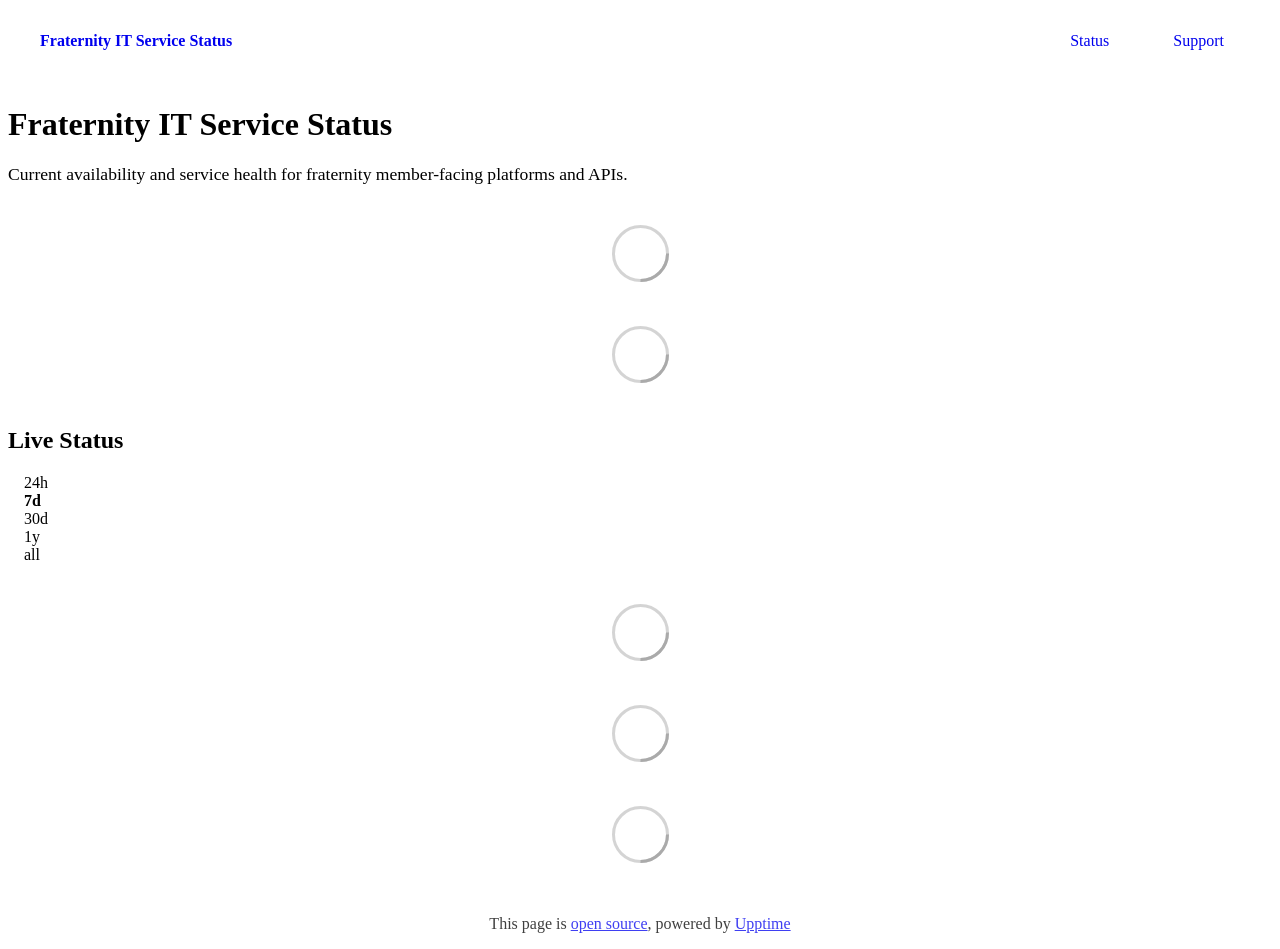
==== commit 6b0b62f3: "deploy: 0c4117137ba1ff02d2e575fec803fbdf1f29f907" ====
--- a/index.html
+++ b/index.html
@@ -1,4 +1,4 @@
-<!DOCTYPE html> <html lang=en> <head> <meta charset=utf-8> <meta content="width=device-width,initial-scale=1" name=viewport> <meta content=#333333 name=theme-color> <base href=/ > <link href=manifest.json rel=manifest crossorigin=use-credentials> <script>__SAPPER__={baseUrl:"",preloaded:[void 0,{}]};if('serviceWorker' in navigator)navigator.serviceWorker.register('/service-worker.js');(function(){try{eval("async function x(){}");var main="/client/client.e445896e.js"}catch(e){main="/client/legacy/client.e6bdb3d7.js"};var s=document.createElement("script");try{new Function("if(0)import('')")();s.src=main;s.type="module";s.crossOrigin="use-credentials";}catch(e){s.src="/client/shimport@2.0.5.js";s.setAttribute("data-main",main);}document.head.appendChild(s);}());</script> <link href=client/client-31a52aa5.css rel=stylesheet><link href=client/createOctokit-a85f76c7.css rel=stylesheet><link href=client/index-b0b6455a.css rel=stylesheet> <title>Fraternity IT Service Status</title> <script>// If `prefers-color-scheme` is not supported, fall back to light mode.
+<!DOCTYPE html> <html lang=en> <head> <meta charset=utf-8> <meta content="width=device-width,initial-scale=1" name=viewport> <meta content=#333333 name=theme-color> <base href=/ > <link href=manifest.json rel=manifest crossorigin=use-credentials> <script>__SAPPER__={baseUrl:"",preloaded:[void 0,{}]};if('serviceWorker' in navigator)navigator.serviceWorker.register('/service-worker.js');(function(){try{eval("async function x(){}");var main="/client/client.b9c815a4.js"}catch(e){main="/client/legacy/client.013ba738.js"};var s=document.createElement("script");try{new Function("if(0)import('')")();s.src=main;s.type="module";s.crossOrigin="use-credentials";}catch(e){s.src="/client/shimport@2.0.5.js";s.setAttribute("data-main",main);}document.head.appendChild(s);}());</script> <link href=client/client-31a52aa5.css rel=stylesheet><link href=client/createOctokit-a85f76c7.css rel=stylesheet><link href=client/index-b0b6455a.css rel=stylesheet> <title>Fraternity IT Service Status</title> <script>// If `prefers-color-scheme` is not supported, fall back to light mode.
       // In this case, light.css will be downloaded with `highest` priority.
       if (typeof window !== "undefined" && typeof document !== "undefined" && "matchMedia" in window && window.matchMedia('(prefers-color-scheme: dark)').media === 'not all') {
         document.documentElement.style.display = 'none';
@@ -6,7 +6,7 @@
           'beforeend',
           '<link rel="stylesheet" href={`${config.path}/themes/light.css`} onload="document.documentElement.style.display = \'\'">',
         );
-      } </script> <link href=https://status.oppf.org/themes/light.css rel=stylesheet media=(prefers-color-scheme:light)> <link href=https://status.oppf.org/themes/dark.css rel=stylesheet media=(prefers-color-scheme:dark)><link href=https://status.oppf.org/global.css rel=stylesheet><link href=https://raw.githubusercontent.com/upptime/upptime/master/assets/upptime-icon.svg rel=icon type=image/svg><link href=/logo-192.png rel=icon type=image/png> <link href=/client/client.e445896e.js rel=modulepreload as=script crossorigin=use-credentials><link href=/client/client-31a52aa5.css rel=preload as=style><link href=/client/index.b0f97f96.js rel=modulepreload as=script crossorigin=use-credentials><link href=/client/createOctokit.c93c7c1f.js rel=modulepreload as=script crossorigin=use-credentials><link href=/client/inject_styles.803b7e80.js rel=modulepreload as=script crossorigin=use-credentials><link href=/client/createOctokit-a85f76c7.css rel=preload as=style><link href=/client/index-b0b6455a.css rel=preload as=style></head> <body> <div id=sapper> <nav class=svelte-a08hsz><div class="svelte-a08hsz container"><div><a href=https://status.oppf.org class="svelte-a08hsz logo"><img alt="" class=svelte-a08hsz src=https://oppf.org/wp-content/uploads/oppf-shield-web-2.png> <div>Fraternity IT Service Status</div></a></div> <ul class=svelte-a08hsz><li><a href=/ class=svelte-a08hsz target=_self aria-current=page>Status</a> <li><a href=mailto:it-support@wrmj.io class=svelte-a08hsz target=_self>Support</a> </li> </ul></div> </nav> <main class=container> <header class=svelte-ngkazm><h1>Fraternity IT Service Status</h1> <p class="svelte-ngkazm lead">Current availability and service health for fraternity member-facing platforms and APIs.</header> <section class=svelte-8lnl4f><div class="svelte-68jxue loading"><svg class=svelte-68jxue height=38 stroke=#aaa width=38 xmlns=http://www.w3.org/2000/svg><g fill=none fill-rule=evenodd><g stroke-width=2 transform="translate(1 1)"><circle cx=18 cy=18 r=18 stroke-opacity=.5></circle><path d="M36 18c0-9.94-8.06-18-18-18"><animateTransform attributeName=transform dur=1s from="0 18 18" repeatCount=indefinite to="360 18 18" type=rotate></animateTransform></path></g></g></svg></div> </section> <section class=svelte-8lnl4f><div class="svelte-68jxue loading"><svg class=svelte-68jxue height=38 stroke=#aaa width=38 xmlns=http://www.w3.org/2000/svg><g fill=none fill-rule=evenodd><g stroke-width=2 transform="translate(1 1)"><circle cx=18 cy=18 r=18 stroke-opacity=.5></circle><path d="M36 18c0-9.94-8.06-18-18-18"><animateTransform attributeName=transform dur=1s from="0 18 18" repeatCount=indefinite to="360 18 18" type=rotate></animateTransform></path></g></g></svg></div> </section> <div class="svelte-fqsq6s f changed"><h2>Live Status</h2> <form class="svelte-fqsq6s f r"><div><input class=svelte-fqsq6s id=data_day name=d type=radio value=day><label class=svelte-fqsq6s for=data_day>24h</label></div> <div><input class=svelte-fqsq6s id=data_week name=d type=radio value=week checked><label class=svelte-fqsq6s for=data_week>7d</label></div> <div><input class=svelte-fqsq6s id=data_month name=d type=radio value=month><label class=svelte-fqsq6s for=data_month>30d</label></div> <div><input class=svelte-fqsq6s id=data_year name=d type=radio value=year><label class=svelte-fqsq6s for=data_year>1y</label></div> <div><input class=svelte-fqsq6s id=data_all name=d type=radio value=all><label class=svelte-fqsq6s for=data_all>all</label></div></form></div> <section class="svelte-fqsq6s live-status"><div class="svelte-68jxue loading"><svg class=svelte-68jxue height=38 stroke=#aaa width=38 xmlns=http://www.w3.org/2000/svg><g fill=none fill-rule=evenodd><g stroke-width=2 transform="translate(1 1)"><circle cx=18 cy=18 r=18 stroke-opacity=.5></circle><path d="M36 18c0-9.94-8.06-18-18-18"><animateTransform attributeName=transform dur=1s from="0 18 18" repeatCount=indefinite to="360 18 18" type=rotate></animateTransform></path></g></g></svg></div> </section> <section><div class="svelte-68jxue loading"><svg class=svelte-68jxue height=38 stroke=#aaa width=38 xmlns=http://www.w3.org/2000/svg><g fill=none fill-rule=evenodd><g stroke-width=2 transform="translate(1 1)"><circle cx=18 cy=18 r=18 stroke-opacity=.5></circle><path d="M36 18c0-9.94-8.06-18-18-18"><animateTransform attributeName=transform dur=1s from="0 18 18" repeatCount=indefinite to="360 18 18" type=rotate></animateTransform></path></g></g></svg></div> </section> <section><div class="svelte-68jxue loading"><svg class=svelte-68jxue height=38 stroke=#aaa width=38 xmlns=http://www.w3.org/2000/svg><g fill=none fill-rule=evenodd><g stroke-width=2 transform="translate(1 1)"><circle cx=18 cy=18 r=18 stroke-opacity=.5></circle><path d="M36 18c0-9.94-8.06-18-18-18"><animateTransform attributeName=transform dur=1s from="0 18 18" repeatCount=indefinite to="360 18 18" type=rotate></animateTransform></path></g></g></svg></div></section></main> <footer class=svelte-jbr799><p>This page is <a href=https://github.com/OPPF-IHQ-IT/systems-status>open source</a>, powered by <a href=https://upptime.js.org>Upptime</a></p> </footer></div> <script> try {
+      } </script> <link href=https://status.oppf.org/themes/light.css rel=stylesheet media=(prefers-color-scheme:light)> <link href=https://status.oppf.org/themes/dark.css rel=stylesheet media=(prefers-color-scheme:dark)><link href=https://status.oppf.org/global.css rel=stylesheet><link href=https://raw.githubusercontent.com/upptime/upptime/master/assets/upptime-icon.svg rel=icon type=image/svg><link href=/logo-192.png rel=icon type=image/png> <link href=/client/client.b9c815a4.js rel=modulepreload as=script crossorigin=use-credentials><link href=/client/client-31a52aa5.css rel=preload as=style><link href=/client/index.a89c4974.js rel=modulepreload as=script crossorigin=use-credentials><link href=/client/createOctokit.1fa835d3.js rel=modulepreload as=script crossorigin=use-credentials><link href=/client/inject_styles.803b7e80.js rel=modulepreload as=script crossorigin=use-credentials><link href=/client/createOctokit-a85f76c7.css rel=preload as=style><link href=/client/index-b0b6455a.css rel=preload as=style></head> <body> <div id=sapper> <nav class=svelte-a08hsz><div class="svelte-a08hsz container"><div><a href=https://status.oppf.org class="svelte-a08hsz logo"><img alt="" class=svelte-a08hsz src=https://oppf.org/wp-content/uploads/oppf-shield-web-2.png> <div>Fraternity IT Service Status</div></a></div> <ul class=svelte-a08hsz><li><a href=/ class=svelte-a08hsz target=_self aria-current=page>Status</a> <li><a href=mailto:it-support@wrmj.io class=svelte-a08hsz target=_self>Support</a> </li> </ul></div> </nav> <main class=container> <header class=svelte-ngkazm><h1>Fraternity IT Service Status</h1> <p class="svelte-ngkazm lead">Current availability and service health for fraternity member-facing platforms and APIs.</header> <section class=svelte-8lnl4f><div class="svelte-68jxue loading"><svg class=svelte-68jxue height=38 stroke=#aaa width=38 xmlns=http://www.w3.org/2000/svg><g fill=none fill-rule=evenodd><g stroke-width=2 transform="translate(1 1)"><circle cx=18 cy=18 r=18 stroke-opacity=.5></circle><path d="M36 18c0-9.94-8.06-18-18-18"><animateTransform attributeName=transform dur=1s from="0 18 18" repeatCount=indefinite to="360 18 18" type=rotate></animateTransform></path></g></g></svg></div> </section> <section class=svelte-8lnl4f><div class="svelte-68jxue loading"><svg class=svelte-68jxue height=38 stroke=#aaa width=38 xmlns=http://www.w3.org/2000/svg><g fill=none fill-rule=evenodd><g stroke-width=2 transform="translate(1 1)"><circle cx=18 cy=18 r=18 stroke-opacity=.5></circle><path d="M36 18c0-9.94-8.06-18-18-18"><animateTransform attributeName=transform dur=1s from="0 18 18" repeatCount=indefinite to="360 18 18" type=rotate></animateTransform></path></g></g></svg></div> </section> <div class="svelte-fqsq6s f changed"><h2>Live Status</h2> <form class="svelte-fqsq6s f r"><div><input class=svelte-fqsq6s id=data_day name=d type=radio value=day><label class=svelte-fqsq6s for=data_day>24h</label></div> <div><input class=svelte-fqsq6s id=data_week name=d type=radio value=week checked><label class=svelte-fqsq6s for=data_week>7d</label></div> <div><input class=svelte-fqsq6s id=data_month name=d type=radio value=month><label class=svelte-fqsq6s for=data_month>30d</label></div> <div><input class=svelte-fqsq6s id=data_year name=d type=radio value=year><label class=svelte-fqsq6s for=data_year>1y</label></div> <div><input class=svelte-fqsq6s id=data_all name=d type=radio value=all><label class=svelte-fqsq6s for=data_all>all</label></div></form></div> <section class="svelte-fqsq6s live-status"><div class="svelte-68jxue loading"><svg class=svelte-68jxue height=38 stroke=#aaa width=38 xmlns=http://www.w3.org/2000/svg><g fill=none fill-rule=evenodd><g stroke-width=2 transform="translate(1 1)"><circle cx=18 cy=18 r=18 stroke-opacity=.5></circle><path d="M36 18c0-9.94-8.06-18-18-18"><animateTransform attributeName=transform dur=1s from="0 18 18" repeatCount=indefinite to="360 18 18" type=rotate></animateTransform></path></g></g></svg></div> </section> <section><div class="svelte-68jxue loading"><svg class=svelte-68jxue height=38 stroke=#aaa width=38 xmlns=http://www.w3.org/2000/svg><g fill=none fill-rule=evenodd><g stroke-width=2 transform="translate(1 1)"><circle cx=18 cy=18 r=18 stroke-opacity=.5></circle><path d="M36 18c0-9.94-8.06-18-18-18"><animateTransform attributeName=transform dur=1s from="0 18 18" repeatCount=indefinite to="360 18 18" type=rotate></animateTransform></path></g></g></svg></div> </section> <section><div class="svelte-68jxue loading"><svg class=svelte-68jxue height=38 stroke=#aaa width=38 xmlns=http://www.w3.org/2000/svg><g fill=none fill-rule=evenodd><g stroke-width=2 transform="translate(1 1)"><circle cx=18 cy=18 r=18 stroke-opacity=.5></circle><path d="M36 18c0-9.94-8.06-18-18-18"><animateTransform attributeName=transform dur=1s from="0 18 18" repeatCount=indefinite to="360 18 18" type=rotate></animateTransform></path></g></g></svg></div></section></main> <footer class=svelte-jbr799><p>This page is <a href=https://github.com/OPPF-IHQ-IT/systems-status>open source</a>, powered by <a href=https://upptime.js.org>Upptime</a></p> </footer></div> <script> try {
         if (typeof window !== "undefined" && window.navigator && navigator.serviceWorker) {
           navigator.serviceWorker.getRegistrations().then(function (registrations) {
             for (let registration of registrations) {
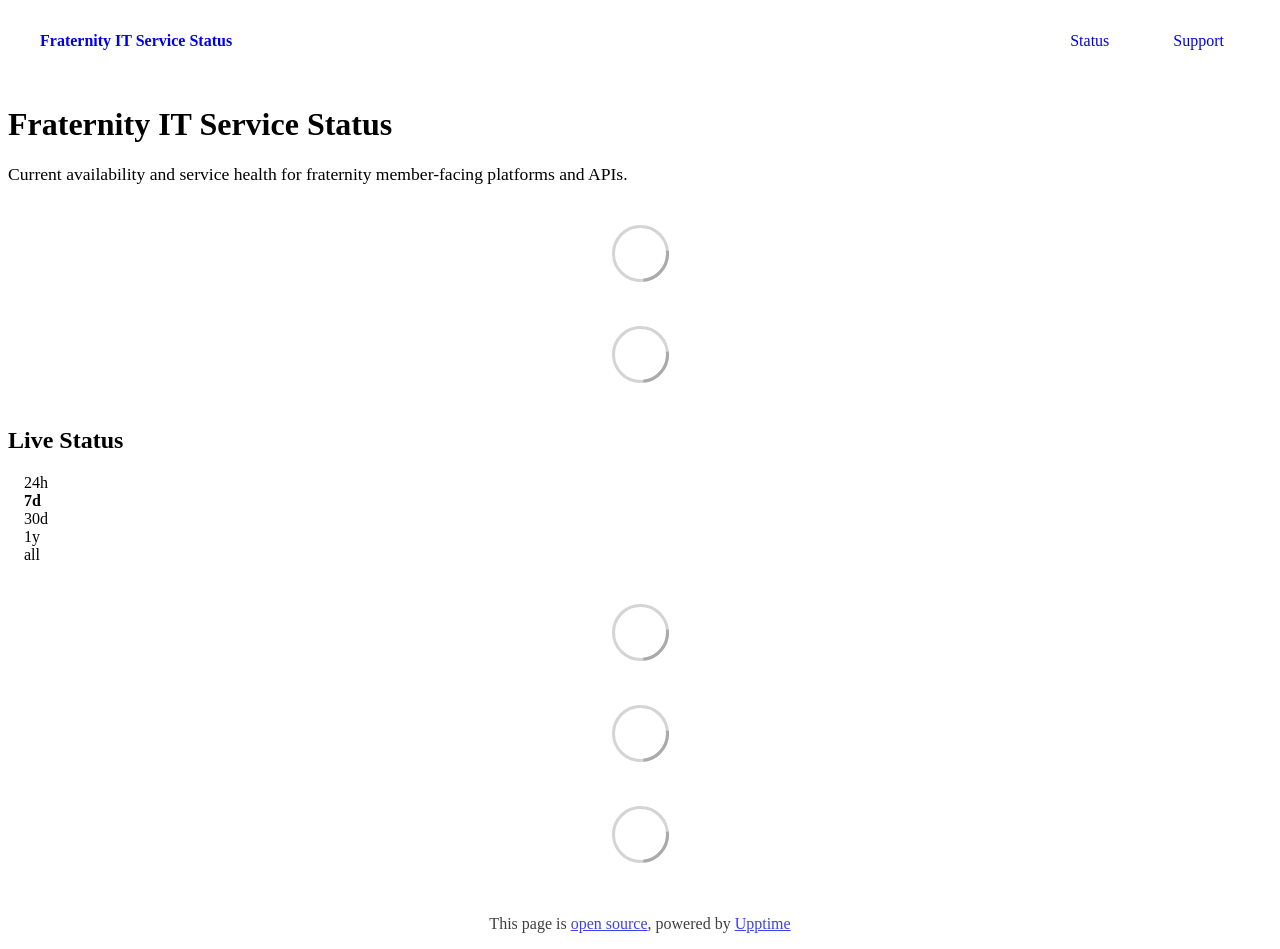
==== commit 3bd10d92: "deploy: 2f232e04451ec6445ce44c13be46293968a8079b" ====
--- a/index.html
+++ b/index.html
@@ -1,4 +1,4 @@
-<!DOCTYPE html> <html lang=en> <head> <meta charset=utf-8> <meta content="width=device-width,initial-scale=1" name=viewport> <meta content=#333333 name=theme-color> <base href=/ > <link href=manifest.json rel=manifest crossorigin=use-credentials> <script>__SAPPER__={baseUrl:"",preloaded:[void 0,{}]};if('serviceWorker' in navigator)navigator.serviceWorker.register('/service-worker.js');(function(){try{eval("async function x(){}");var main="/client/client.b9c815a4.js"}catch(e){main="/client/legacy/client.013ba738.js"};var s=document.createElement("script");try{new Function("if(0)import('')")();s.src=main;s.type="module";s.crossOrigin="use-credentials";}catch(e){s.src="/client/shimport@2.0.5.js";s.setAttribute("data-main",main);}document.head.appendChild(s);}());</script> <link href=client/client-31a52aa5.css rel=stylesheet><link href=client/createOctokit-a85f76c7.css rel=stylesheet><link href=client/index-b0b6455a.css rel=stylesheet> <title>Fraternity IT Service Status</title> <script>// If `prefers-color-scheme` is not supported, fall back to light mode.
+<!DOCTYPE html> <html lang=en> <head> <meta charset=utf-8> <meta content="width=device-width,initial-scale=1" name=viewport> <meta content=#333333 name=theme-color> <base href=/ > <link href=manifest.json rel=manifest crossorigin=use-credentials> <script>__SAPPER__={baseUrl:"",preloaded:[void 0,{}]};if('serviceWorker' in navigator)navigator.serviceWorker.register('/service-worker.js');(function(){try{eval("async function x(){}");var main="/client/client.475c3fd1.js"}catch(e){main="/client/legacy/client.830707af.js"};var s=document.createElement("script");try{new Function("if(0)import('')")();s.src=main;s.type="module";s.crossOrigin="use-credentials";}catch(e){s.src="/client/shimport@2.0.5.js";s.setAttribute("data-main",main);}document.head.appendChild(s);}());</script> <link href=client/client-31a52aa5.css rel=stylesheet><link href=client/createOctokit-a85f76c7.css rel=stylesheet><link href=client/index-b0b6455a.css rel=stylesheet> <title>Fraternity IT Service Status</title> <script>// If `prefers-color-scheme` is not supported, fall back to light mode.
       // In this case, light.css will be downloaded with `highest` priority.
       if (typeof window !== "undefined" && typeof document !== "undefined" && "matchMedia" in window && window.matchMedia('(prefers-color-scheme: dark)').media === 'not all') {
         document.documentElement.style.display = 'none';
@@ -6,7 +6,7 @@
           'beforeend',
           '<link rel="stylesheet" href={`${config.path}/themes/light.css`} onload="document.documentElement.style.display = \'\'">',
         );
-      } </script> <link href=https://status.oppf.org/themes/light.css rel=stylesheet media=(prefers-color-scheme:light)> <link href=https://status.oppf.org/themes/dark.css rel=stylesheet media=(prefers-color-scheme:dark)><link href=https://status.oppf.org/global.css rel=stylesheet><link href=https://raw.githubusercontent.com/upptime/upptime/master/assets/upptime-icon.svg rel=icon type=image/svg><link href=/logo-192.png rel=icon type=image/png> <link href=/client/client.b9c815a4.js rel=modulepreload as=script crossorigin=use-credentials><link href=/client/client-31a52aa5.css rel=preload as=style><link href=/client/index.a89c4974.js rel=modulepreload as=script crossorigin=use-credentials><link href=/client/createOctokit.1fa835d3.js rel=modulepreload as=script crossorigin=use-credentials><link href=/client/inject_styles.803b7e80.js rel=modulepreload as=script crossorigin=use-credentials><link href=/client/createOctokit-a85f76c7.css rel=preload as=style><link href=/client/index-b0b6455a.css rel=preload as=style></head> <body> <div id=sapper> <nav class=svelte-a08hsz><div class="svelte-a08hsz container"><div><a href=https://status.oppf.org class="svelte-a08hsz logo"><img alt="" class=svelte-a08hsz src=https://oppf.org/wp-content/uploads/oppf-shield-web-2.png> <div>Fraternity IT Service Status</div></a></div> <ul class=svelte-a08hsz><li><a href=/ class=svelte-a08hsz target=_self aria-current=page>Status</a> <li><a href=mailto:it-support@wrmj.io class=svelte-a08hsz target=_self>Support</a> </li> </ul></div> </nav> <main class=container> <header class=svelte-ngkazm><h1>Fraternity IT Service Status</h1> <p class="svelte-ngkazm lead">Current availability and service health for fraternity member-facing platforms and APIs.</header> <section class=svelte-8lnl4f><div class="svelte-68jxue loading"><svg class=svelte-68jxue height=38 stroke=#aaa width=38 xmlns=http://www.w3.org/2000/svg><g fill=none fill-rule=evenodd><g stroke-width=2 transform="translate(1 1)"><circle cx=18 cy=18 r=18 stroke-opacity=.5></circle><path d="M36 18c0-9.94-8.06-18-18-18"><animateTransform attributeName=transform dur=1s from="0 18 18" repeatCount=indefinite to="360 18 18" type=rotate></animateTransform></path></g></g></svg></div> </section> <section class=svelte-8lnl4f><div class="svelte-68jxue loading"><svg class=svelte-68jxue height=38 stroke=#aaa width=38 xmlns=http://www.w3.org/2000/svg><g fill=none fill-rule=evenodd><g stroke-width=2 transform="translate(1 1)"><circle cx=18 cy=18 r=18 stroke-opacity=.5></circle><path d="M36 18c0-9.94-8.06-18-18-18"><animateTransform attributeName=transform dur=1s from="0 18 18" repeatCount=indefinite to="360 18 18" type=rotate></animateTransform></path></g></g></svg></div> </section> <div class="svelte-fqsq6s f changed"><h2>Live Status</h2> <form class="svelte-fqsq6s f r"><div><input class=svelte-fqsq6s id=data_day name=d type=radio value=day><label class=svelte-fqsq6s for=data_day>24h</label></div> <div><input class=svelte-fqsq6s id=data_week name=d type=radio value=week checked><label class=svelte-fqsq6s for=data_week>7d</label></div> <div><input class=svelte-fqsq6s id=data_month name=d type=radio value=month><label class=svelte-fqsq6s for=data_month>30d</label></div> <div><input class=svelte-fqsq6s id=data_year name=d type=radio value=year><label class=svelte-fqsq6s for=data_year>1y</label></div> <div><input class=svelte-fqsq6s id=data_all name=d type=radio value=all><label class=svelte-fqsq6s for=data_all>all</label></div></form></div> <section class="svelte-fqsq6s live-status"><div class="svelte-68jxue loading"><svg class=svelte-68jxue height=38 stroke=#aaa width=38 xmlns=http://www.w3.org/2000/svg><g fill=none fill-rule=evenodd><g stroke-width=2 transform="translate(1 1)"><circle cx=18 cy=18 r=18 stroke-opacity=.5></circle><path d="M36 18c0-9.94-8.06-18-18-18"><animateTransform attributeName=transform dur=1s from="0 18 18" repeatCount=indefinite to="360 18 18" type=rotate></animateTransform></path></g></g></svg></div> </section> <section><div class="svelte-68jxue loading"><svg class=svelte-68jxue height=38 stroke=#aaa width=38 xmlns=http://www.w3.org/2000/svg><g fill=none fill-rule=evenodd><g stroke-width=2 transform="translate(1 1)"><circle cx=18 cy=18 r=18 stroke-opacity=.5></circle><path d="M36 18c0-9.94-8.06-18-18-18"><animateTransform attributeName=transform dur=1s from="0 18 18" repeatCount=indefinite to="360 18 18" type=rotate></animateTransform></path></g></g></svg></div> </section> <section><div class="svelte-68jxue loading"><svg class=svelte-68jxue height=38 stroke=#aaa width=38 xmlns=http://www.w3.org/2000/svg><g fill=none fill-rule=evenodd><g stroke-width=2 transform="translate(1 1)"><circle cx=18 cy=18 r=18 stroke-opacity=.5></circle><path d="M36 18c0-9.94-8.06-18-18-18"><animateTransform attributeName=transform dur=1s from="0 18 18" repeatCount=indefinite to="360 18 18" type=rotate></animateTransform></path></g></g></svg></div></section></main> <footer class=svelte-jbr799><p>This page is <a href=https://github.com/OPPF-IHQ-IT/systems-status>open source</a>, powered by <a href=https://upptime.js.org>Upptime</a></p> </footer></div> <script> try {
+      } </script> <link href=https://status.oppf.org/themes/light.css rel=stylesheet media=(prefers-color-scheme:light)> <link href=https://status.oppf.org/themes/dark.css rel=stylesheet media=(prefers-color-scheme:dark)><link href=https://status.oppf.org/global.css rel=stylesheet><link href=https://raw.githubusercontent.com/upptime/upptime/master/assets/upptime-icon.svg rel=icon type=image/svg><link href=/logo-192.png rel=icon type=image/png> <link href=/client/client.475c3fd1.js rel=modulepreload as=script crossorigin=use-credentials><link href=/client/client-31a52aa5.css rel=preload as=style><link href=/client/index.7465243c.js rel=modulepreload as=script crossorigin=use-credentials><link href=/client/createOctokit.5e752698.js rel=modulepreload as=script crossorigin=use-credentials><link href=/client/inject_styles.803b7e80.js rel=modulepreload as=script crossorigin=use-credentials><link href=/client/createOctokit-a85f76c7.css rel=preload as=style><link href=/client/index-b0b6455a.css rel=preload as=style></head> <body> <div id=sapper> <nav class=svelte-a08hsz><div class="svelte-a08hsz container"><div><a href=https://status.oppf.org class="svelte-a08hsz logo"><img alt="" class=svelte-a08hsz src=https://oppf.org/wp-content/uploads/oppf-shield-web-2.png> <div>Fraternity IT Service Status</div></a></div> <ul class=svelte-a08hsz><li><a href=/ class=svelte-a08hsz target=_self aria-current=page>Status</a> <li><a href=mailto:support@oppf.org class=svelte-a08hsz target=_self>Support</a> </li> </ul></div> </nav> <main class=container> <header class=svelte-ngkazm><h1>Fraternity IT Service Status</h1> <p class="svelte-ngkazm lead">Current availability and service health for fraternity member-facing platforms and APIs.</header> <section class=svelte-8lnl4f><div class="svelte-68jxue loading"><svg class=svelte-68jxue height=38 stroke=#aaa width=38 xmlns=http://www.w3.org/2000/svg><g fill=none fill-rule=evenodd><g stroke-width=2 transform="translate(1 1)"><circle cx=18 cy=18 r=18 stroke-opacity=.5></circle><path d="M36 18c0-9.94-8.06-18-18-18"><animateTransform attributeName=transform dur=1s from="0 18 18" repeatCount=indefinite to="360 18 18" type=rotate></animateTransform></path></g></g></svg></div> </section> <section class=svelte-8lnl4f><div class="svelte-68jxue loading"><svg class=svelte-68jxue height=38 stroke=#aaa width=38 xmlns=http://www.w3.org/2000/svg><g fill=none fill-rule=evenodd><g stroke-width=2 transform="translate(1 1)"><circle cx=18 cy=18 r=18 stroke-opacity=.5></circle><path d="M36 18c0-9.94-8.06-18-18-18"><animateTransform attributeName=transform dur=1s from="0 18 18" repeatCount=indefinite to="360 18 18" type=rotate></animateTransform></path></g></g></svg></div> </section> <div class="svelte-fqsq6s f changed"><h2>Live Status</h2> <form class="svelte-fqsq6s f r"><div><input class=svelte-fqsq6s id=data_day name=d type=radio value=day><label class=svelte-fqsq6s for=data_day>24h</label></div> <div><input class=svelte-fqsq6s id=data_week name=d type=radio value=week checked><label class=svelte-fqsq6s for=data_week>7d</label></div> <div><input class=svelte-fqsq6s id=data_month name=d type=radio value=month><label class=svelte-fqsq6s for=data_month>30d</label></div> <div><input class=svelte-fqsq6s id=data_year name=d type=radio value=year><label class=svelte-fqsq6s for=data_year>1y</label></div> <div><input class=svelte-fqsq6s id=data_all name=d type=radio value=all><label class=svelte-fqsq6s for=data_all>all</label></div></form></div> <section class="svelte-fqsq6s live-status"><div class="svelte-68jxue loading"><svg class=svelte-68jxue height=38 stroke=#aaa width=38 xmlns=http://www.w3.org/2000/svg><g fill=none fill-rule=evenodd><g stroke-width=2 transform="translate(1 1)"><circle cx=18 cy=18 r=18 stroke-opacity=.5></circle><path d="M36 18c0-9.94-8.06-18-18-18"><animateTransform attributeName=transform dur=1s from="0 18 18" repeatCount=indefinite to="360 18 18" type=rotate></animateTransform></path></g></g></svg></div> </section> <section><div class="svelte-68jxue loading"><svg class=svelte-68jxue height=38 stroke=#aaa width=38 xmlns=http://www.w3.org/2000/svg><g fill=none fill-rule=evenodd><g stroke-width=2 transform="translate(1 1)"><circle cx=18 cy=18 r=18 stroke-opacity=.5></circle><path d="M36 18c0-9.94-8.06-18-18-18"><animateTransform attributeName=transform dur=1s from="0 18 18" repeatCount=indefinite to="360 18 18" type=rotate></animateTransform></path></g></g></svg></div> </section> <section><div class="svelte-68jxue loading"><svg class=svelte-68jxue height=38 stroke=#aaa width=38 xmlns=http://www.w3.org/2000/svg><g fill=none fill-rule=evenodd><g stroke-width=2 transform="translate(1 1)"><circle cx=18 cy=18 r=18 stroke-opacity=.5></circle><path d="M36 18c0-9.94-8.06-18-18-18"><animateTransform attributeName=transform dur=1s from="0 18 18" repeatCount=indefinite to="360 18 18" type=rotate></animateTransform></path></g></g></svg></div></section></main> <footer class=svelte-jbr799><p>This page is <a href=https://github.com/OPPF-IHQ-IT/systems-status>open source</a>, powered by <a href=https://upptime.js.org>Upptime</a></p> </footer></div> <script> try {
         if (typeof window !== "undefined" && window.navigator && navigator.serviceWorker) {
           navigator.serviceWorker.getRegistrations().then(function (registrations) {
             for (let registration of registrations) {
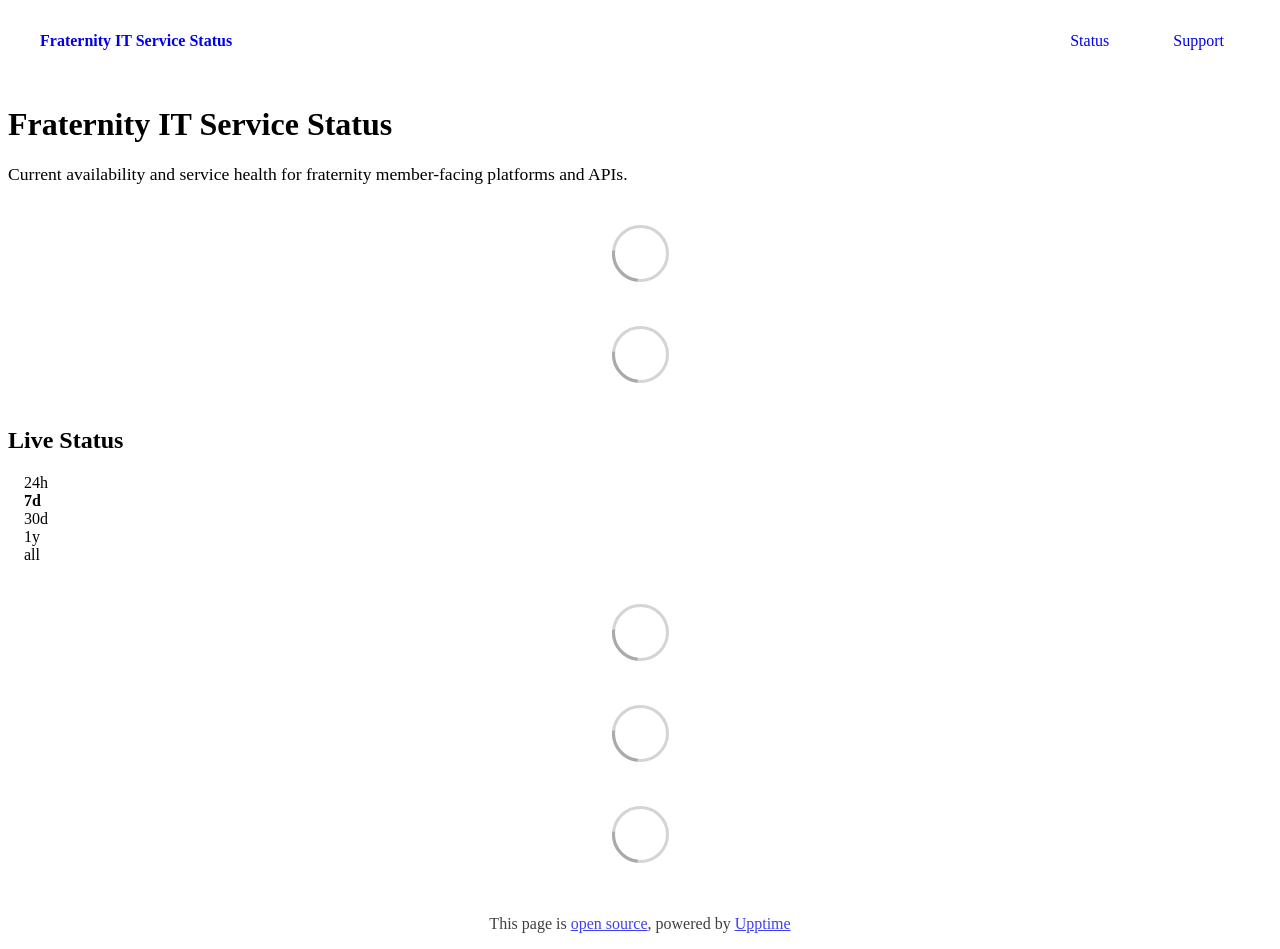
==== commit 373bea18: "deploy: 25d09d47f823e5bc71734197c6524d466cdc9e00" ====
--- a/index.html
+++ b/index.html
@@ -1,4 +1,4 @@
-<!DOCTYPE html> <html lang=en> <head> <meta charset=utf-8> <meta content="width=device-width,initial-scale=1" name=viewport> <meta content=#333333 name=theme-color> <base href=/ > <link href=manifest.json rel=manifest crossorigin=use-credentials> <script>__SAPPER__={baseUrl:"",preloaded:[void 0,{}]};if('serviceWorker' in navigator)navigator.serviceWorker.register('/service-worker.js');(function(){try{eval("async function x(){}");var main="/client/client.475c3fd1.js"}catch(e){main="/client/legacy/client.830707af.js"};var s=document.createElement("script");try{new Function("if(0)import('')")();s.src=main;s.type="module";s.crossOrigin="use-credentials";}catch(e){s.src="/client/shimport@2.0.5.js";s.setAttribute("data-main",main);}document.head.appendChild(s);}());</script> <link href=client/client-31a52aa5.css rel=stylesheet><link href=client/createOctokit-a85f76c7.css rel=stylesheet><link href=client/index-b0b6455a.css rel=stylesheet> <title>Fraternity IT Service Status</title> <script>// If `prefers-color-scheme` is not supported, fall back to light mode.
+<!DOCTYPE html> <html lang=en> <head> <meta charset=utf-8> <meta content="width=device-width,initial-scale=1" name=viewport> <meta content=#333333 name=theme-color> <base href=/ > <link href=manifest.json rel=manifest crossorigin=use-credentials> <script>__SAPPER__={baseUrl:"",preloaded:[void 0,{}]};if('serviceWorker' in navigator)navigator.serviceWorker.register('/service-worker.js');(function(){try{eval("async function x(){}");var main="/client/client.475c3fd1.js"}catch(e){main="/client/legacy/client.10915440.js"};var s=document.createElement("script");try{new Function("if(0)import('')")();s.src=main;s.type="module";s.crossOrigin="use-credentials";}catch(e){s.src="/client/shimport@2.0.5.js";s.setAttribute("data-main",main);}document.head.appendChild(s);}());</script> <link href=client/client-31a52aa5.css rel=stylesheet><link href=client/createOctokit-a85f76c7.css rel=stylesheet><link href=client/index-b0b6455a.css rel=stylesheet> <title>Fraternity IT Service Status</title> <script>// If `prefers-color-scheme` is not supported, fall back to light mode.
       // In this case, light.css will be downloaded with `highest` priority.
       if (typeof window !== "undefined" && typeof document !== "undefined" && "matchMedia" in window && window.matchMedia('(prefers-color-scheme: dark)').media === 'not all') {
         document.documentElement.style.display = 'none';
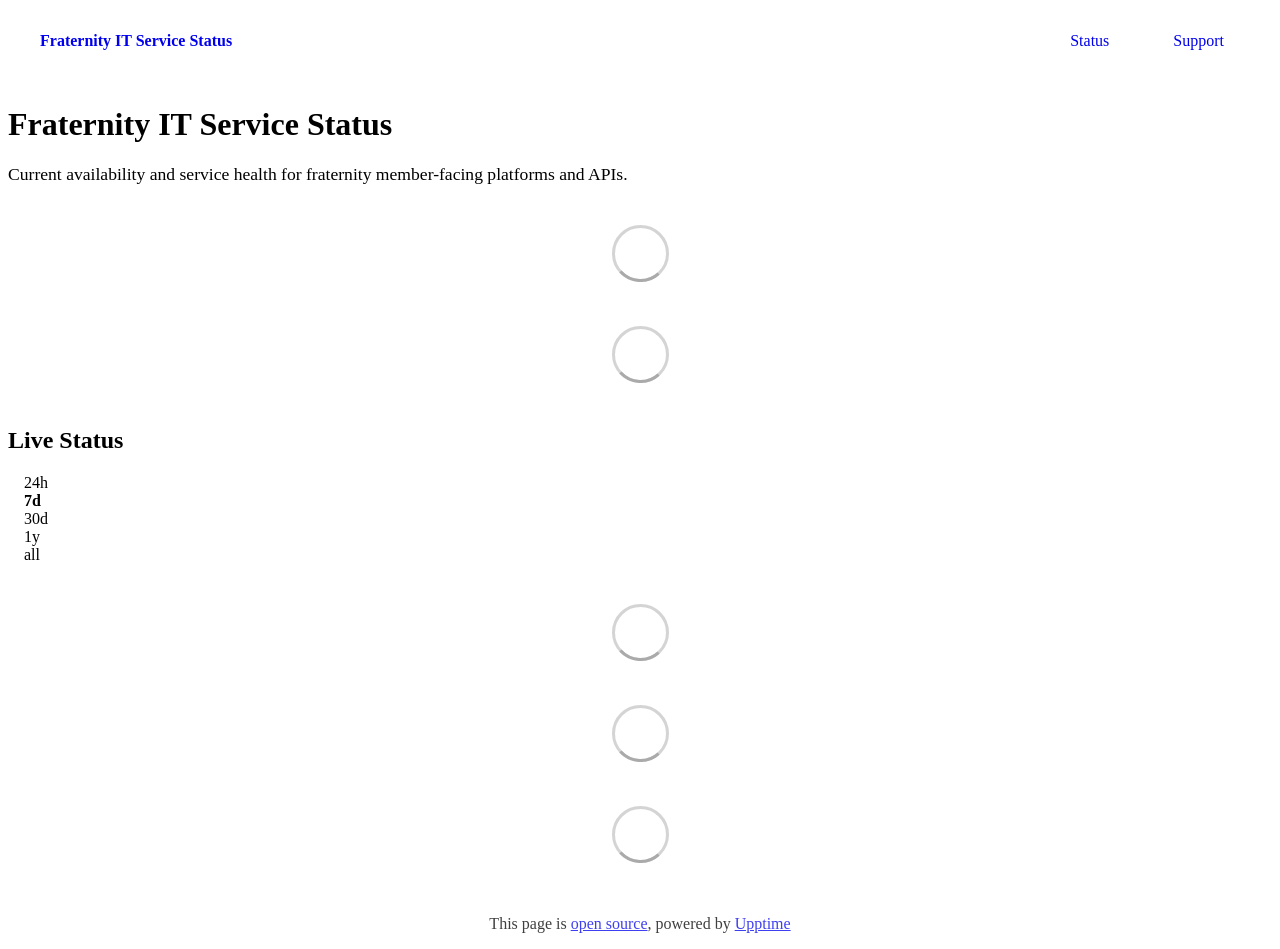
==== commit dcc9fe8b: "deploy: fc405195e9a4346efa57ca8fdd275807ee011c03" ====
--- a/index.html
+++ b/index.html
@@ -1,4 +1,4 @@
-<!DOCTYPE html> <html lang=en> <head> <meta charset=utf-8> <meta content="width=device-width,initial-scale=1" name=viewport> <meta content=#333333 name=theme-color> <base href=/ > <link href=manifest.json rel=manifest crossorigin=use-credentials> <script>__SAPPER__={baseUrl:"",preloaded:[void 0,{}]};if('serviceWorker' in navigator)navigator.serviceWorker.register('/service-worker.js');(function(){try{eval("async function x(){}");var main="/client/client.475c3fd1.js"}catch(e){main="/client/legacy/client.10915440.js"};var s=document.createElement("script");try{new Function("if(0)import('')")();s.src=main;s.type="module";s.crossOrigin="use-credentials";}catch(e){s.src="/client/shimport@2.0.5.js";s.setAttribute("data-main",main);}document.head.appendChild(s);}());</script> <link href=client/client-31a52aa5.css rel=stylesheet><link href=client/createOctokit-a85f76c7.css rel=stylesheet><link href=client/index-b0b6455a.css rel=stylesheet> <title>Fraternity IT Service Status</title> <script>// If `prefers-color-scheme` is not supported, fall back to light mode.
+<!DOCTYPE html> <html lang=en> <head> <meta charset=utf-8> <meta content="width=device-width,initial-scale=1" name=viewport> <meta content=#333333 name=theme-color> <base href=/ > <link href=manifest.json rel=manifest crossorigin=use-credentials> <script>__SAPPER__={baseUrl:"",preloaded:[void 0,{}]};if('serviceWorker' in navigator)navigator.serviceWorker.register('/service-worker.js');(function(){try{eval("async function x(){}");var main="/client/client.55d520fc.js"}catch(e){main="/client/legacy/client.9a13acd1.js"};var s=document.createElement("script");try{new Function("if(0)import('')")();s.src=main;s.type="module";s.crossOrigin="use-credentials";}catch(e){s.src="/client/shimport@2.0.5.js";s.setAttribute("data-main",main);}document.head.appendChild(s);}());</script> <link href=client/client-31a52aa5.css rel=stylesheet><link href=client/createOctokit-a85f76c7.css rel=stylesheet><link href=client/index-b0b6455a.css rel=stylesheet> <title>Fraternity IT Service Status</title> <script>// If `prefers-color-scheme` is not supported, fall back to light mode.
       // In this case, light.css will be downloaded with `highest` priority.
       if (typeof window !== "undefined" && typeof document !== "undefined" && "matchMedia" in window && window.matchMedia('(prefers-color-scheme: dark)').media === 'not all') {
         document.documentElement.style.display = 'none';
@@ -6,7 +6,7 @@
           'beforeend',
           '<link rel="stylesheet" href={`${config.path}/themes/light.css`} onload="document.documentElement.style.display = \'\'">',
         );
-      } </script> <link href=https://status.oppf.org/themes/light.css rel=stylesheet media=(prefers-color-scheme:light)> <link href=https://status.oppf.org/themes/dark.css rel=stylesheet media=(prefers-color-scheme:dark)><link href=https://status.oppf.org/global.css rel=stylesheet><link href=https://raw.githubusercontent.com/upptime/upptime/master/assets/upptime-icon.svg rel=icon type=image/svg><link href=/logo-192.png rel=icon type=image/png> <link href=/client/client.475c3fd1.js rel=modulepreload as=script crossorigin=use-credentials><link href=/client/client-31a52aa5.css rel=preload as=style><link href=/client/index.7465243c.js rel=modulepreload as=script crossorigin=use-credentials><link href=/client/createOctokit.5e752698.js rel=modulepreload as=script crossorigin=use-credentials><link href=/client/inject_styles.803b7e80.js rel=modulepreload as=script crossorigin=use-credentials><link href=/client/createOctokit-a85f76c7.css rel=preload as=style><link href=/client/index-b0b6455a.css rel=preload as=style></head> <body> <div id=sapper> <nav class=svelte-a08hsz><div class="svelte-a08hsz container"><div><a href=https://status.oppf.org class="svelte-a08hsz logo"><img alt="" class=svelte-a08hsz src=https://oppf.org/wp-content/uploads/oppf-shield-web-2.png> <div>Fraternity IT Service Status</div></a></div> <ul class=svelte-a08hsz><li><a href=/ class=svelte-a08hsz target=_self aria-current=page>Status</a> <li><a href=mailto:support@oppf.org class=svelte-a08hsz target=_self>Support</a> </li> </ul></div> </nav> <main class=container> <header class=svelte-ngkazm><h1>Fraternity IT Service Status</h1> <p class="svelte-ngkazm lead">Current availability and service health for fraternity member-facing platforms and APIs.</header> <section class=svelte-8lnl4f><div class="svelte-68jxue loading"><svg class=svelte-68jxue height=38 stroke=#aaa width=38 xmlns=http://www.w3.org/2000/svg><g fill=none fill-rule=evenodd><g stroke-width=2 transform="translate(1 1)"><circle cx=18 cy=18 r=18 stroke-opacity=.5></circle><path d="M36 18c0-9.94-8.06-18-18-18"><animateTransform attributeName=transform dur=1s from="0 18 18" repeatCount=indefinite to="360 18 18" type=rotate></animateTransform></path></g></g></svg></div> </section> <section class=svelte-8lnl4f><div class="svelte-68jxue loading"><svg class=svelte-68jxue height=38 stroke=#aaa width=38 xmlns=http://www.w3.org/2000/svg><g fill=none fill-rule=evenodd><g stroke-width=2 transform="translate(1 1)"><circle cx=18 cy=18 r=18 stroke-opacity=.5></circle><path d="M36 18c0-9.94-8.06-18-18-18"><animateTransform attributeName=transform dur=1s from="0 18 18" repeatCount=indefinite to="360 18 18" type=rotate></animateTransform></path></g></g></svg></div> </section> <div class="svelte-fqsq6s f changed"><h2>Live Status</h2> <form class="svelte-fqsq6s f r"><div><input class=svelte-fqsq6s id=data_day name=d type=radio value=day><label class=svelte-fqsq6s for=data_day>24h</label></div> <div><input class=svelte-fqsq6s id=data_week name=d type=radio value=week checked><label class=svelte-fqsq6s for=data_week>7d</label></div> <div><input class=svelte-fqsq6s id=data_month name=d type=radio value=month><label class=svelte-fqsq6s for=data_month>30d</label></div> <div><input class=svelte-fqsq6s id=data_year name=d type=radio value=year><label class=svelte-fqsq6s for=data_year>1y</label></div> <div><input class=svelte-fqsq6s id=data_all name=d type=radio value=all><label class=svelte-fqsq6s for=data_all>all</label></div></form></div> <section class="svelte-fqsq6s live-status"><div class="svelte-68jxue loading"><svg class=svelte-68jxue height=38 stroke=#aaa width=38 xmlns=http://www.w3.org/2000/svg><g fill=none fill-rule=evenodd><g stroke-width=2 transform="translate(1 1)"><circle cx=18 cy=18 r=18 stroke-opacity=.5></circle><path d="M36 18c0-9.94-8.06-18-18-18"><animateTransform attributeName=transform dur=1s from="0 18 18" repeatCount=indefinite to="360 18 18" type=rotate></animateTransform></path></g></g></svg></div> </section> <section><div class="svelte-68jxue loading"><svg class=svelte-68jxue height=38 stroke=#aaa width=38 xmlns=http://www.w3.org/2000/svg><g fill=none fill-rule=evenodd><g stroke-width=2 transform="translate(1 1)"><circle cx=18 cy=18 r=18 stroke-opacity=.5></circle><path d="M36 18c0-9.94-8.06-18-18-18"><animateTransform attributeName=transform dur=1s from="0 18 18" repeatCount=indefinite to="360 18 18" type=rotate></animateTransform></path></g></g></svg></div> </section> <section><div class="svelte-68jxue loading"><svg class=svelte-68jxue height=38 stroke=#aaa width=38 xmlns=http://www.w3.org/2000/svg><g fill=none fill-rule=evenodd><g stroke-width=2 transform="translate(1 1)"><circle cx=18 cy=18 r=18 stroke-opacity=.5></circle><path d="M36 18c0-9.94-8.06-18-18-18"><animateTransform attributeName=transform dur=1s from="0 18 18" repeatCount=indefinite to="360 18 18" type=rotate></animateTransform></path></g></g></svg></div></section></main> <footer class=svelte-jbr799><p>This page is <a href=https://github.com/OPPF-IHQ-IT/systems-status>open source</a>, powered by <a href=https://upptime.js.org>Upptime</a></p> </footer></div> <script> try {
+      } </script> <link href=https://status.oppf.org/themes/light.css rel=stylesheet media=(prefers-color-scheme:light)> <link href=https://status.oppf.org/themes/dark.css rel=stylesheet media=(prefers-color-scheme:dark)><link href=https://status.oppf.org/global.css rel=stylesheet><link href=https://raw.githubusercontent.com/upptime/upptime/master/assets/upptime-icon.svg rel=icon type=image/svg><link href=/logo-192.png rel=icon type=image/png> <link href=/client/client.55d520fc.js rel=modulepreload as=script crossorigin=use-credentials><link href=/client/client-31a52aa5.css rel=preload as=style><link href=/client/index.305a7ade.js rel=modulepreload as=script crossorigin=use-credentials><link href=/client/createOctokit.44418fe0.js rel=modulepreload as=script crossorigin=use-credentials><link href=/client/inject_styles.803b7e80.js rel=modulepreload as=script crossorigin=use-credentials><link href=/client/createOctokit-a85f76c7.css rel=preload as=style><link href=/client/index-b0b6455a.css rel=preload as=style></head> <body> <div id=sapper> <nav class=svelte-a08hsz><div class="svelte-a08hsz container"><div><a href=https://status.oppf.org class="svelte-a08hsz logo"><img alt="" class=svelte-a08hsz src=https://oppf.org/wp-content/uploads/oppf-shield-web-2.png> <div>Fraternity IT Service Status</div></a></div> <ul class=svelte-a08hsz><li><a href=/ class=svelte-a08hsz target=_self aria-current=page>Status</a> <li><a href=mailto:support@oppf.org class=svelte-a08hsz target=_self>Support</a> </li> </ul></div> </nav> <main class=container> <header class=svelte-ngkazm><h1>Fraternity IT Service Status</h1> <p class="svelte-ngkazm lead">Current availability and service health for fraternity member-facing platforms and APIs.</header> <section class=svelte-8lnl4f><div class="svelte-68jxue loading"><svg class=svelte-68jxue height=38 stroke=#aaa width=38 xmlns=http://www.w3.org/2000/svg><g fill=none fill-rule=evenodd><g stroke-width=2 transform="translate(1 1)"><circle cx=18 cy=18 r=18 stroke-opacity=.5></circle><path d="M36 18c0-9.94-8.06-18-18-18"><animateTransform attributeName=transform dur=1s from="0 18 18" repeatCount=indefinite to="360 18 18" type=rotate></animateTransform></path></g></g></svg></div> </section> <section class=svelte-8lnl4f><div class="svelte-68jxue loading"><svg class=svelte-68jxue height=38 stroke=#aaa width=38 xmlns=http://www.w3.org/2000/svg><g fill=none fill-rule=evenodd><g stroke-width=2 transform="translate(1 1)"><circle cx=18 cy=18 r=18 stroke-opacity=.5></circle><path d="M36 18c0-9.94-8.06-18-18-18"><animateTransform attributeName=transform dur=1s from="0 18 18" repeatCount=indefinite to="360 18 18" type=rotate></animateTransform></path></g></g></svg></div> </section> <div class="svelte-fqsq6s f changed"><h2>Live Status</h2> <form class="svelte-fqsq6s f r"><div><input class=svelte-fqsq6s id=data_day name=d type=radio value=day><label class=svelte-fqsq6s for=data_day>24h</label></div> <div><input class=svelte-fqsq6s id=data_week name=d type=radio value=week checked><label class=svelte-fqsq6s for=data_week>7d</label></div> <div><input class=svelte-fqsq6s id=data_month name=d type=radio value=month><label class=svelte-fqsq6s for=data_month>30d</label></div> <div><input class=svelte-fqsq6s id=data_year name=d type=radio value=year><label class=svelte-fqsq6s for=data_year>1y</label></div> <div><input class=svelte-fqsq6s id=data_all name=d type=radio value=all><label class=svelte-fqsq6s for=data_all>all</label></div></form></div> <section class="svelte-fqsq6s live-status"><div class="svelte-68jxue loading"><svg class=svelte-68jxue height=38 stroke=#aaa width=38 xmlns=http://www.w3.org/2000/svg><g fill=none fill-rule=evenodd><g stroke-width=2 transform="translate(1 1)"><circle cx=18 cy=18 r=18 stroke-opacity=.5></circle><path d="M36 18c0-9.94-8.06-18-18-18"><animateTransform attributeName=transform dur=1s from="0 18 18" repeatCount=indefinite to="360 18 18" type=rotate></animateTransform></path></g></g></svg></div> </section> <section><div class="svelte-68jxue loading"><svg class=svelte-68jxue height=38 stroke=#aaa width=38 xmlns=http://www.w3.org/2000/svg><g fill=none fill-rule=evenodd><g stroke-width=2 transform="translate(1 1)"><circle cx=18 cy=18 r=18 stroke-opacity=.5></circle><path d="M36 18c0-9.94-8.06-18-18-18"><animateTransform attributeName=transform dur=1s from="0 18 18" repeatCount=indefinite to="360 18 18" type=rotate></animateTransform></path></g></g></svg></div> </section> <section><div class="svelte-68jxue loading"><svg class=svelte-68jxue height=38 stroke=#aaa width=38 xmlns=http://www.w3.org/2000/svg><g fill=none fill-rule=evenodd><g stroke-width=2 transform="translate(1 1)"><circle cx=18 cy=18 r=18 stroke-opacity=.5></circle><path d="M36 18c0-9.94-8.06-18-18-18"><animateTransform attributeName=transform dur=1s from="0 18 18" repeatCount=indefinite to="360 18 18" type=rotate></animateTransform></path></g></g></svg></div></section></main> <footer class=svelte-jbr799><p>This page is <a href=https://github.com/OPPF-IHQ-IT/systems-status>open source</a>, powered by <a href=https://upptime.js.org>Upptime</a></p> </footer></div> <script> try {
         if (typeof window !== "undefined" && window.navigator && navigator.serviceWorker) {
           navigator.serviceWorker.getRegistrations().then(function (registrations) {
             for (let registration of registrations) {
